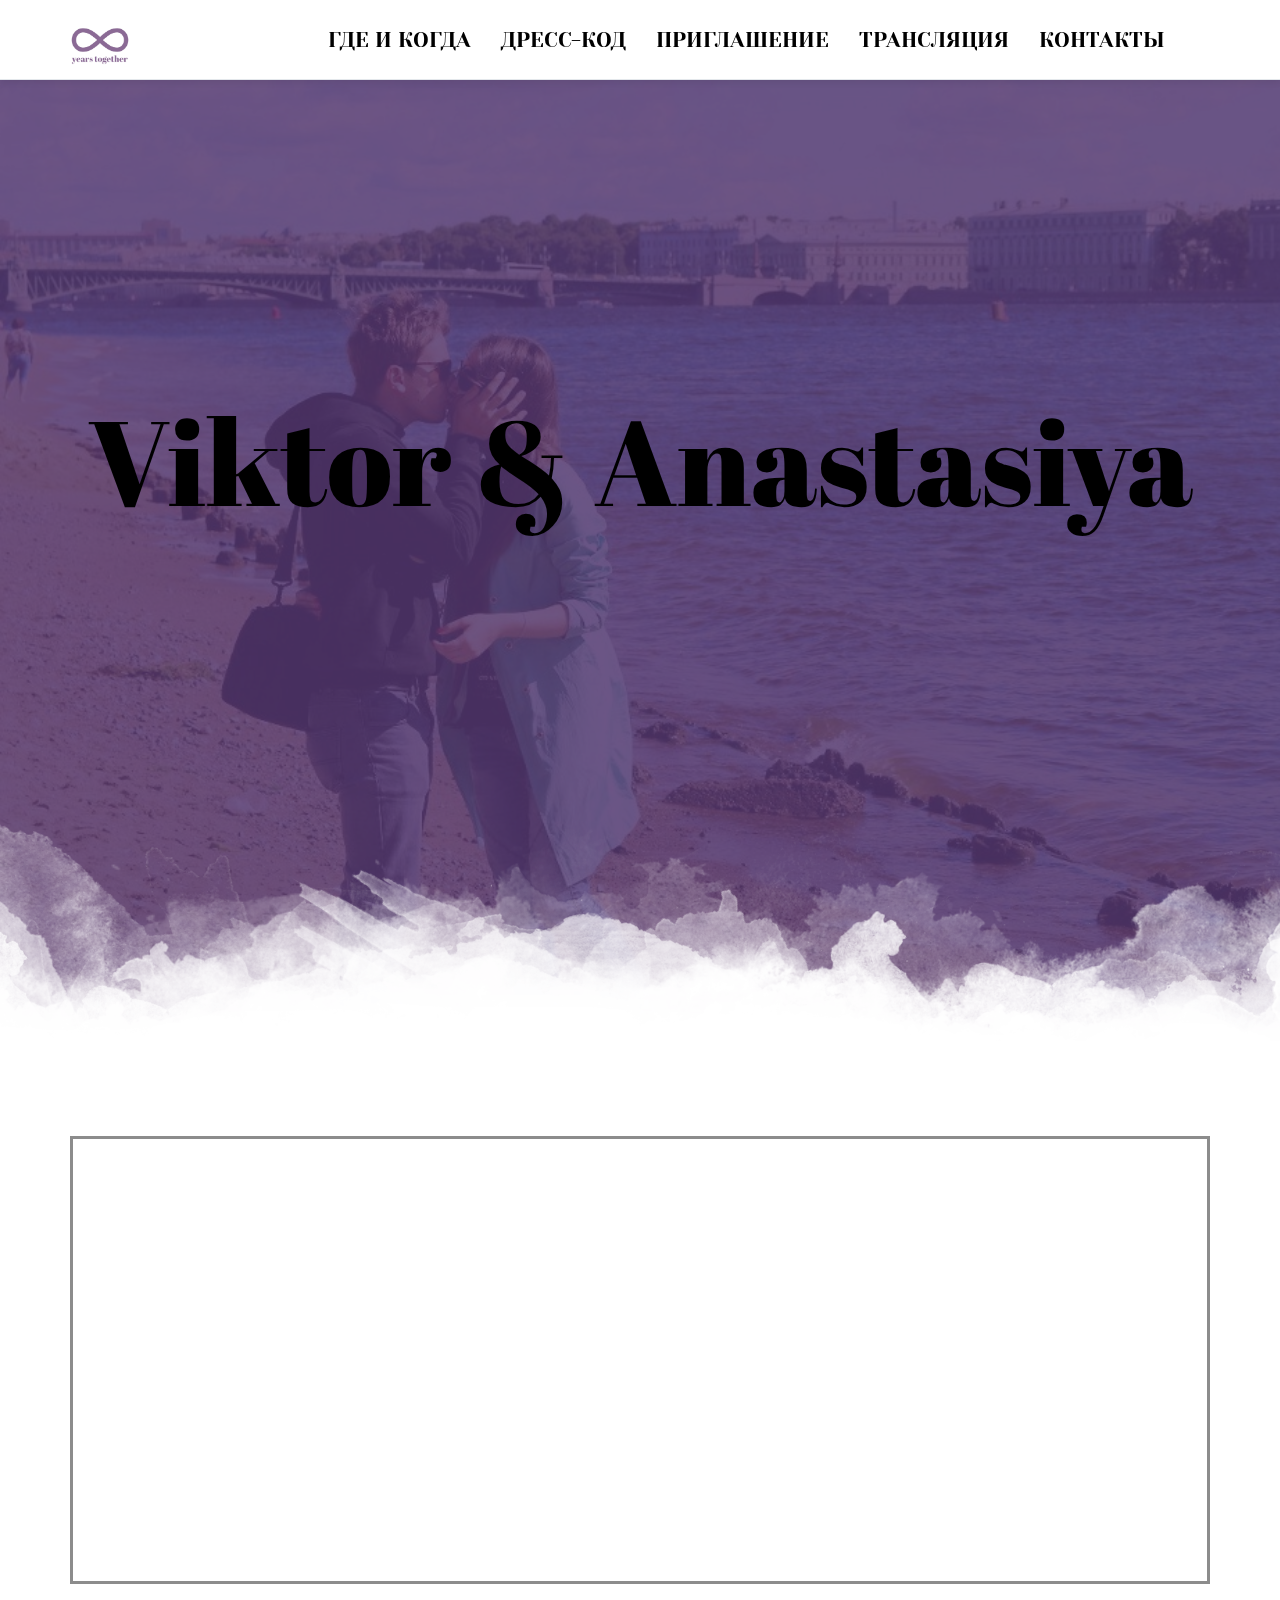
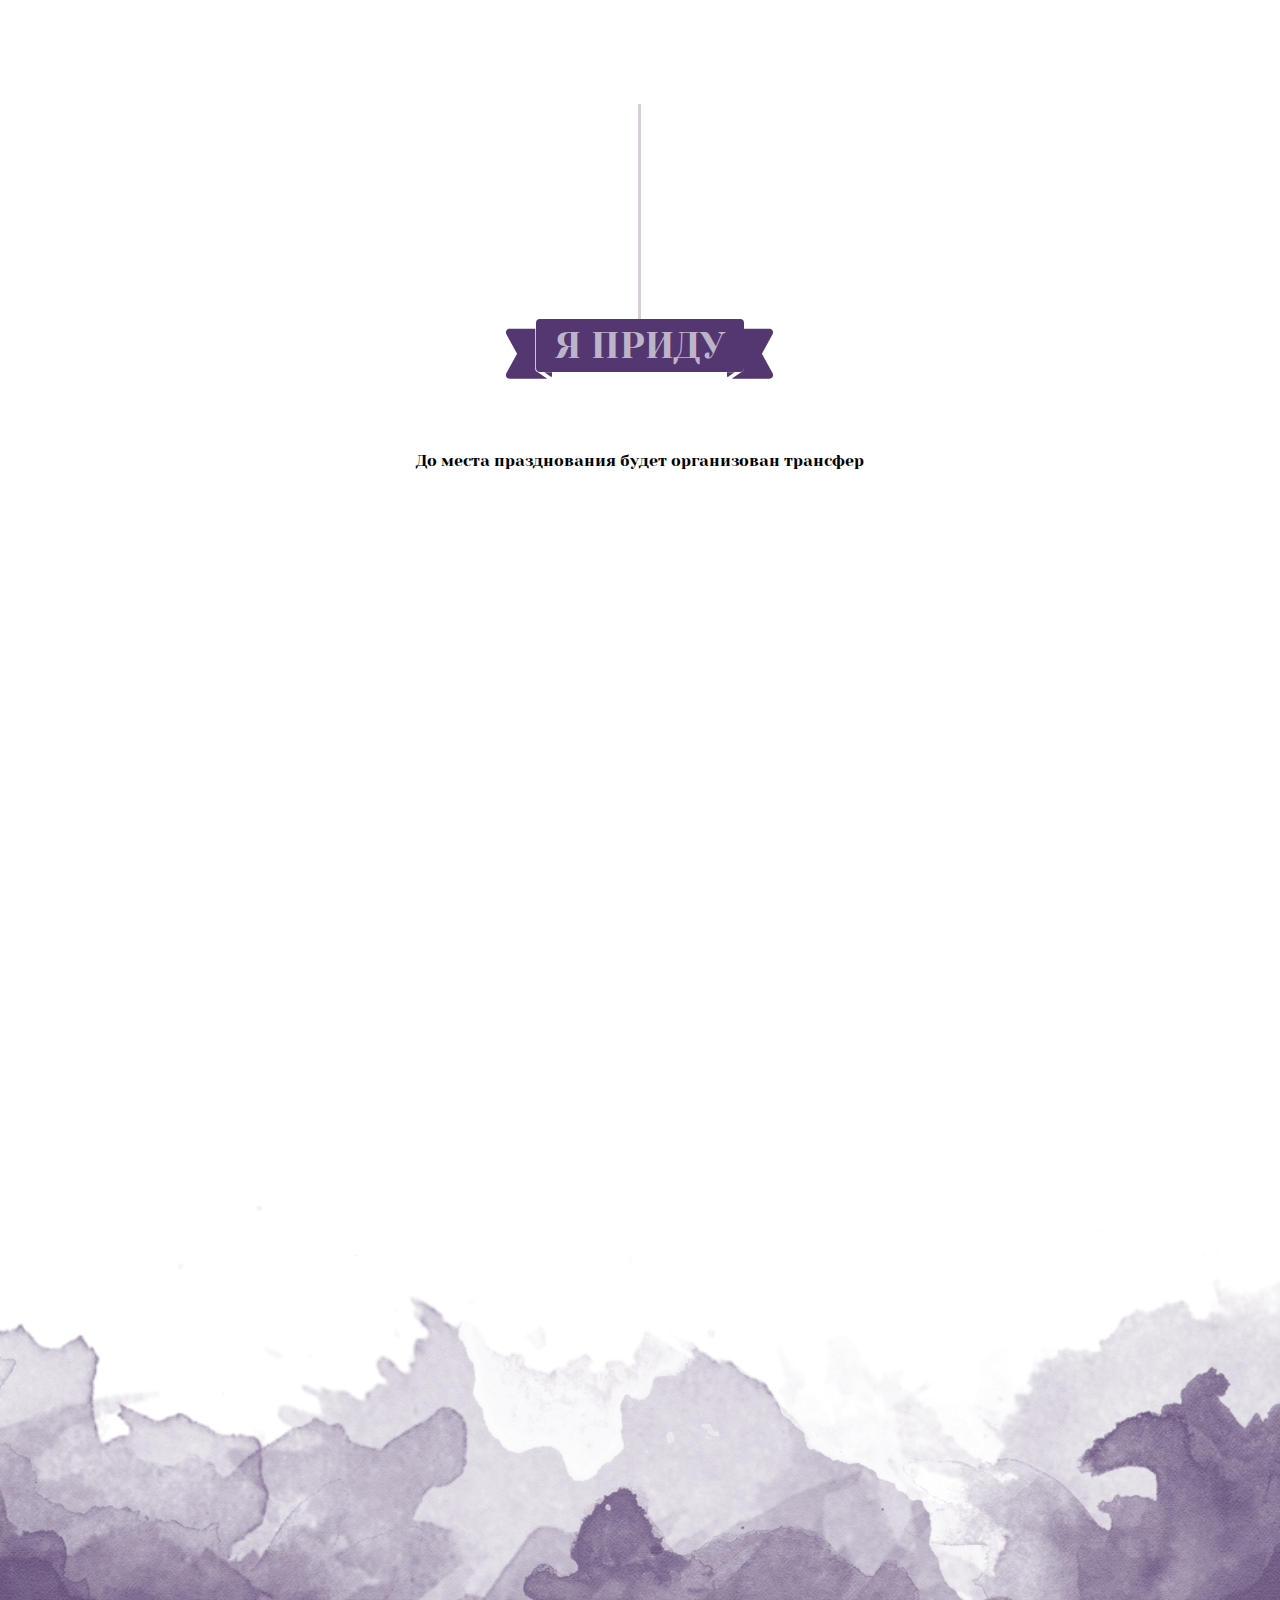
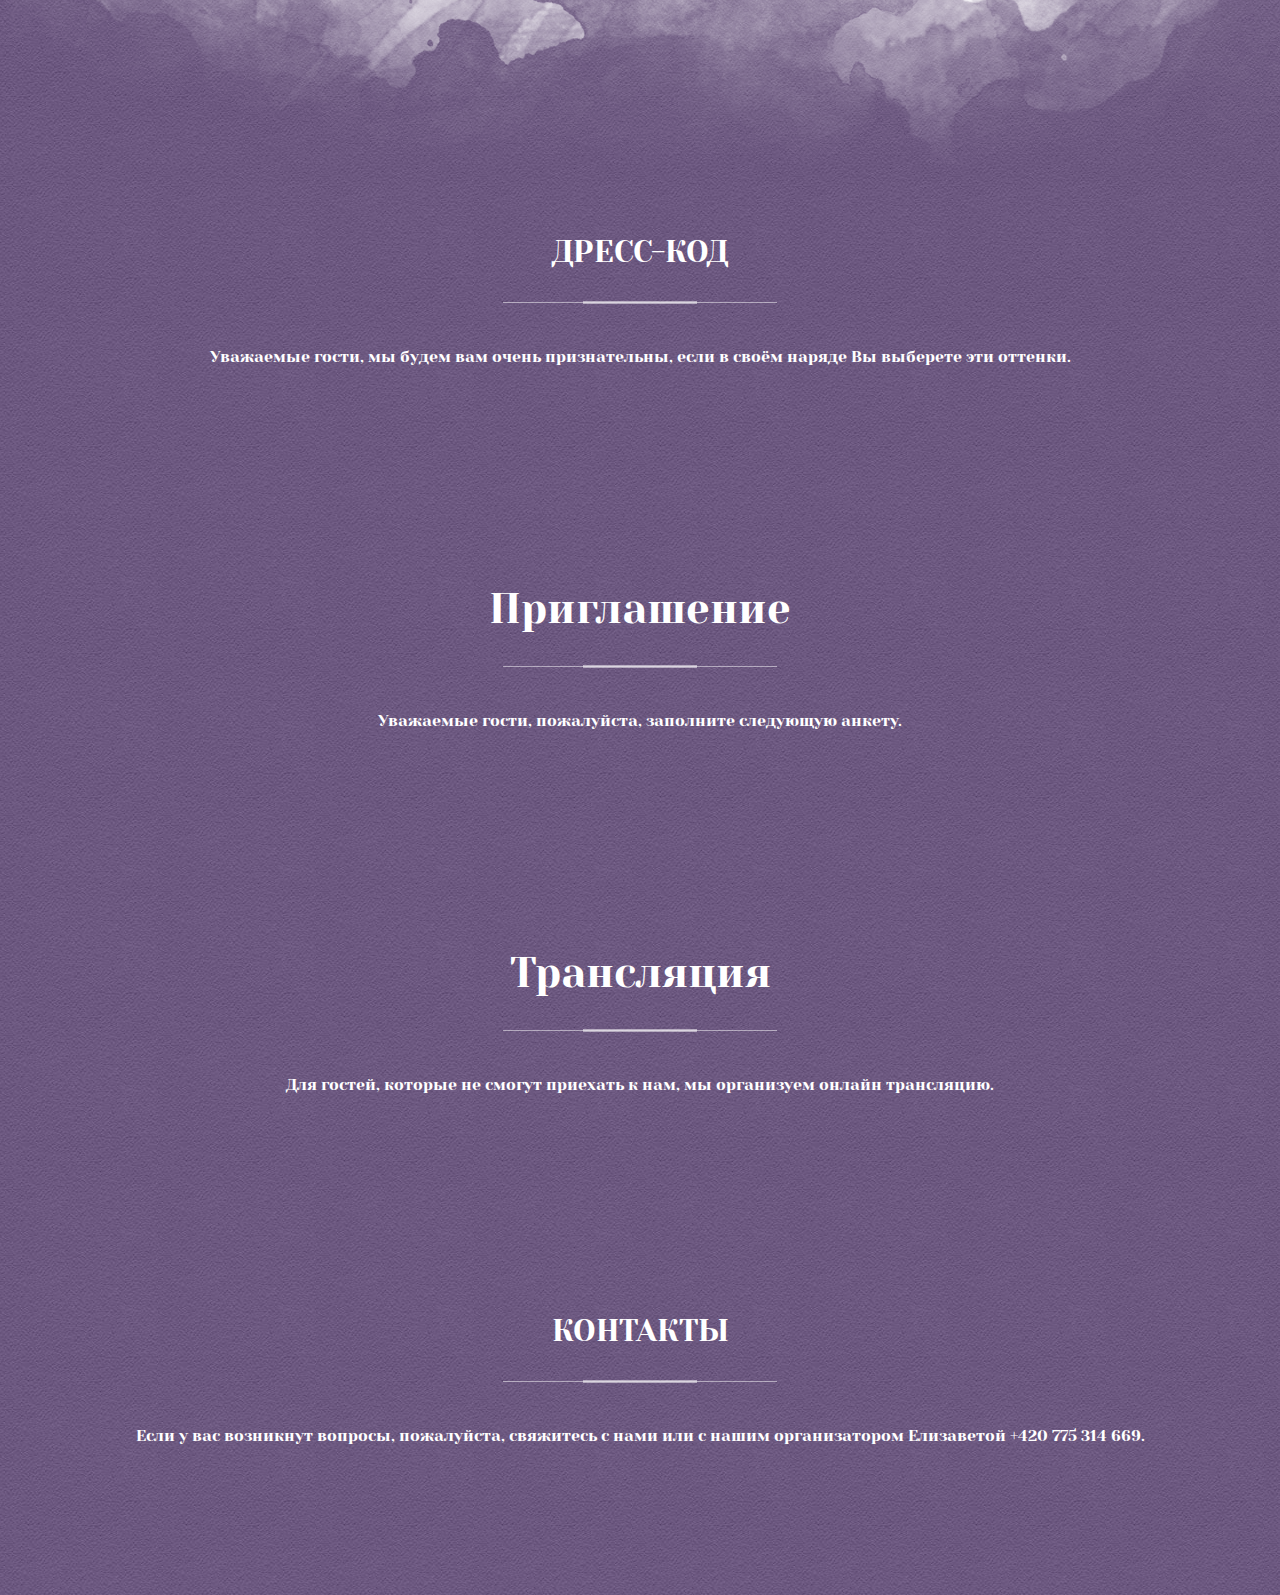
==== index.html @ f3c1d3ef "Initial commit" ====
<!DOCTYPE html>
<!--[if lt IE 7 ]><html class="ie ie6" lang="en"> <![endif]-->
<!--[if IE 7 ]><html class="ie ie7" lang="en"> <![endif]-->
<!--[if IE 8 ]><html class="ie ie8" lang="en"> <![endif]-->
<!--[if (gte IE 9)|!(IE)]><!--><html lang="en"> <!--<![endif]-->
<head>
	<meta charset="utf-8" />
	<meta http-equiv="X-UA-Compatible" content="IE=edge">
	
	<!-- Page Title -->
	<title>Lilac</title>
	
	<meta name="keywords" content="onepage, single page, band template, retina ready, responsive, modern html5 template, bootstrap, css3, music, band" />
	<meta name="description" content="Lilac - Responsive One-Page Wedding HTML5 Template" />
	<meta name="author" content="Wisely Themes" />
	
	<!-- Mobile Meta Tag -->
	<meta name="viewport" content="width=device-width, initial-scale=1, maximum-scale=1" />

	<!-- Fav and touch icons -->
	<link rel="shortcut icon" type="image/jpg" href="images/fav_touch_icons/favicon.jpg" />
	<link rel="apple-touch-icon" href="images/fav_touch_icons/apple-touch-icon.png" />
	<link rel="apple-touch-icon" sizes="72x72" href="images/fav_touch_icons/apple-touch-icon-72x72.png" />
	<link rel="apple-touch-icon" sizes="114x114" href="images/fav_touch_icons/apple-touch-icon-114x114.png" />
	
	<!-- IE6-8 support of HTML5 elements -->
	<!--[if lt IE 9]>
	  <script src="http://html5shim.googlecode.com/svn/trunk/html5.js"></script> 
	<![endif]-->
	
	<!-- Google Web Font -->
	<link href='http://fonts.googleapis.com/css?family=Dancing+Script:700%7COpen+Sans%7COpen+Sans+Condensed:300' rel='stylesheet' type='text/css'>
	<link href='https://fonts.googleapis.com/css?family=Abril+Fatface' rel='stylesheet' type='text/css'>
	<link href='https://fonts.googleapis.com/css?family=Yeseva+One' rel='stylesheet' type='text/css'>
	<link rel="preconnect" href="https://fonts.googleapis.com">
	<link rel="preconnect" href="https://fonts.gstatic.com" crossorigin>
	<link href="https://fonts.googleapis.com/css2?family=Yeseva+One&display=swap" rel="stylesheet">


	<!-- Bootstrap CSS -->
	<link href="css/bootstrap.min.css" rel="stylesheet" />
	
	<!-- Template CSS -->
	<link href="css/style.css" rel="stylesheet" />
	
	<!-- Modernizr -->
	<script src="js/modernizr-2.6.2.min.js"></script>
	
</head>
<body>
	<div id="preloader"><div class="heartbeat"></div></div> <!-- PRELOADER -->

	<!-- BEGIN WRAPPER -->
	<div id="wrapper">
	
		<!-- BEGIN HEADER -->
		<header id="header">
			<section class="nav-section">
				<div class="container">
					<div class="row">
						<div class="col-sm-12">
							<a href="#home" class="nav-logo"><img src="images/infinity.png" alt="" /></a>
							
							<!-- BEGIN MAIN MENU -->
							<nav class="navbar">
								<button id="nav-mobile-btn"><i class="fa fa-bars"></i></button>
								
								<ul class="nav navbar-nav">
									<li><a href="#location">Где и когда</a></li>
									<li><a href="#dresscode">Дресс-код</a></li>
									<li><a href="#invitation">Приглашение</a></li>
									<li><a href="#live">Трансляция</a></li>
									<li><a href="#contacts">Контакты</a></li>
								</ul>
							</nav>
							<!-- END MAIN MENU -->
							
						</div>
					</div>
				</div>
			</section>
		</header>
		<!-- END HEADER -->
		
		<!-- BEGIN HOME SECTION -->
		<section id="home" class="divider-bottom-1">
			<div class="container">
				<div class="row">
					<div class="col-sm-12">
						<div class="hero-title">Viktor & Anastasiya</div>
						<div class="hero-subtitle"></div>
						<div class="hero-subtitle curve2"> </div>
					</div>
				</div>
			</div>
		</section>
		<!-- END HOME SECTION -->
		
		<!-- BEGIN THE WEDDING SECTION -->
		<section id="location" >
			<div class="container">
				<div class="row center">
					<div class="invite">
						<div class="invite" data-animation-direction="from-left" data-animation-delay="100">
							<div class="invite_authors">
								Viktor
								&
								Anastasiya
							</div>

							<div class="invite_info">
								с удовольствием приглашаем Вас отметить нашу свадьбу
								<div class="date">
									08 . 08 . 2023
								</div>
							</div>
						</div>
					</div>
				</div>
			</div>
			<div class="container">
				<div class="row">
					<div class="col-sm-10 col-sm-offset-1">
						<div class="location-info timeline">
							<div class="event_left" data-animation-direction="from-right" data-animation-delay="100">
								<div class="event_panel">
<!--									<div class="info-right">-->
										<h4>Na Kmíně</h4>
										<p>Bedřicha Smetany 24, 277 42 Obříství</p>
<!--									</div>-->
								</div>
							</div>

							<div class="event_right" data-animation-direction="from-left" data-animation-delay="100">
								<div class="event_panel">
<!--									<div class="info-right">-->
										<h4>Old Ranch Country Club</h4>
										<p>29033 West Lake Drive, Agoura Hills, CA<br>33.776025, -118.065314</p>
<!--									</div>-->
								</div>
							</div>

							<div class="event_right" data-animation-direction="from-left" data-animation-delay="100">
								<div class="event_panel">
										<h4>Old Ranch Country Club</h4>
										<p>29033 West Lake Drive, Agoura Hills, CA<br>33.776025, -118.065314</p>
								</div>
							</div>
						</div>

						<div class="center">
							<a href="#invitation" class="btn ribbon btn-color scrollto">Я приду</a>
						</div>
					</div>
				</div>
			</div>
			<h5 class="section-text"> </h5>


			<h5 class="section-text">До места празднования будет организован трансфер </h5>

			<div id="map-container-google-1" class="z-depth-1-half map-container" style="height: 500px; text-align: center">
				<iframe src="https://www.google.com/maps/embed?pb=!1m18!1m12!1m3!1d2548.8293283241865!2d14.474796115884343!3d50.29511367945427!2m3!1f0!2f0!3f0!3m2!1i1024!2i768!4f13.1!3m3!1m2!1s0x470be78970a29c4d%3A0x2eb5b307b5fcbf17!2zTmEgS23DrW7EmyAocGVuemlvbiAvIHN2YXRieSAvIGZpcmVtbsOtIGFrY2Up!5e0!3m2!1sen!2scz!4v1668888012477!5m2!1sen!2scz"
						width="700" height="450" style="border:0;" allowfullscreen="" loading="lazy" referrerpolicy="no-referrer-when-downgrade"></iframe>
			</div>
			<h5 class="section-text"> </h5>
			<h5 class="section-text">  </h5>



		</section>
		<!-- END THE WEDDING SECTION -->
		<section id="loveline" class="no-padding-top divider-bottom-2 divider-pattern divider-bg-color">
		</section>


		<!-- BEGIN DRESS CODE SECTION -->
		<section id="dresscode" class="bg-color pattern">
			<div class="container">
				<div class="row">
					<div class="col-sm-12">
						<h2 class="section-title">Дресс-код</h2>
						<h5 class="section-text">Уважаемые гости, мы будем вам очень признательны, если в своём наряде Вы выберете эти оттенки.</h5>
					</div>
				</div>
			</div>
		</section>
		<!-- END DRESS CODE SECTION -->
		
		<!-- BEGIN CONTACTS SECTION -->
		<section id="invitation" class="bg-color pattern">
			<div class="container">
				<div class="row">
					<div class="col-sm-12">
						<h1 class="section-title">Приглашение</h1>
						<h5 class="section-text">Уважаемые гости, пожалуйста, заполните следующую анкету.</h5>
					</div>
				</div>
			</div>
		</section>
		<!-- END CONTACTS SECTION -->

		<!-- BEGIN CONTACTS SECTION -->
		<section id="live" class="bg-color pattern">
			<div class="container">
				<div class="row">
					<div class="col-sm-12">
						<h1 class="section-title">Трансляция</h1>
						<h5 class="section-text">Для гостей, которые не смогут приехать к нам, мы организуем онлайн трансляцию.</h5>
					</div>
				</div>
			</div>
		</section>
		<!-- END CONTACTS SECTION -->

		<section id="contacts" class="bg-color pattern">
			<div class="container">
				<div class="row">
					<div class="col-sm-12">
						<h2 class="section-title">Контакты</h2>
						<h5 class="section-text">Если у вас возникнут вопросы, пожалуйста, свяжитесь с нами или с нашим организатором Елизаветой +420 775 314 669.</h5>
					</div>
				</div>
			</div>
		</section>
		
	</div>
	<!-- END WRAPPER -->

	
	<!-- Libs -->
	<script src="js/jquery-1.11.3.min.js"></script>
	<!-- Google Maps: change YOUR_API_KEY with your Google API Key. -->
	<script src="https://maps.googleapis.com/maps/api/js?key=YOUR_API_KEY" type="text/javascript"></script>
	<script src="js/common.js" type="text/javascript"></script>
	<script src="twitter/jquery.tweet.min.js" type="text/javascript" charset="utf-8"></script>
	
	<!-- Map Markers list -->
	<script src="js/map.markers.js"></script>
	
	<!-- Template Scripts -->
	<script src="js/variables.js"></script>
	<script src="js/scripts.js"></script>
	
	<!-- Hero Background Image Slideshow Scripts -->
	<script src="js/slideshow/supersized.js" type="text/javascript"></script>
	<script src="js/slideshow/slideshow.js" type="text/javascript"></script>


	<!-- Google Analytics: change UA-XXXXX-X to be your site's ID. -->
	<script>
		var _gaq=[['_setAccount','UA-XXXXX-X'],['_trackPageview']];
		(function(d,t){var g=d.createElement(t),s=d.getElementsByTagName(t)[0];
		g.src='//www.google-analytics.com/ga.js';
		s.parentNode.insertBefore(g,s)}(document,'script'));
	</script>
</body>
</html>
---- css/style.css ----
/*
* Author: Wisely Themes
* Author URI: http://themeforest.net/user/wiselythemes
* Theme Name: Lilac
* Version: 1.0.0
*/


/* Table of Content
==================================================
	#Variables
	#Mixins
	#Imports
	#Typography
	#General
	#Header
	#Navigation
	#Home
	#Our Story
	#Timeline
	#The Weddding
	#Wedding Location
	#Bridesmaids & Groomsmen
	#Wedding Gifts
	#Gallery
	#Blog
	#RSVP
	#Footer
	#PrettyPhoto
	#Media Queries */
    
    

/* Imports
================================================== */
@import url('font-awesome.min.css');    /* import FontAwesome stylesheet */
@import url('lilac.css');               /* import FontAwesome stylesheet */
@import url('owl.transitions.css');     /* import Owl Carousel transitions */


/* #Typography
================================================== */
a:focus {
  outline: none;
}
h1,
h2,
h3,
h4,
h5,
h6 {
  margin: 0;
  color: #000000;
  text-rendering: optimizelegibility;
}
h1 {
  font-size: 42px;
  font-family: 'Yeseva One', cursive;
}
h2 {
  font-size: 28pt;
  font-weight: 300;
  text-transform: uppercase;
  font-family: 'Yeseva One', sans-serif;
}
h3 {
  font-size: 25pt;
  font-weight: 300;
  text-transform: uppercase;
  font-family: 'Yeseva One', sans-serif;
}
h4 {
  font-size: 22pt;
  font-weight: 300;
  text-transform: uppercase;
  font-family: 'Yeseva One', sans-serif;
}
h5 {
  font-size: 12pt;
}
/* #General
================================================== */
html {
  overflow: auto;
}
body {
  padding: 0;
  height: 100%;
  color: #000000;
  overflow: hidden;
  line-height: 20px;
  background-color: #ffffff;
  font-family: 'Yeseva One', sans-serif;
  font-size: 14px;
}
::selection {
  background: #ad9fb3;
  color: #fff;
}
::-moz-selection {
  background: #ad9fb3;
  color: #fff;
}
.color {
  color: #ad9fb3;
}
.bg-color {
  background-color: #ad9fb3;
  color: #fff;
}
.bg-color ::selection {
  background: #fff;
  color: #ad9fb3;
}
.bg-color ::-moz-selection {
  background: #fff;
  color: #ad9fb3;
}
.bg-color-overlay {
  position: relative;
}
.bg-color-overlay::before {
  content: "";
  width: 100%;
  height: 100%;
  position: absolute;
  left: 0;
  top: 0;
  background: #73627b;
  -webkit-opacity: 0.85;
  -moz-opacity: 0.85;
  opacity: 0.85;
}
.bg-color-overlay ::selection {
  background: #fff;
  color: #ad9fb3;
}
.bg-color-overlay ::-moz-selection {
  background: #fff;
  color: #ad9fb3;
}
.right {
  float: right;
}
.left {
  float: left;
}
a {
  color: #ad9fb3;
}
a:hover,
a:focus {
  color: #ad9fb3;
}
img {
  max-width: 100%;
}
input,
button,
select,
textarea {
  font-family: 'Yeseva One', sans-serif;
}
#preloader {
  position: fixed;
  background: #fff;
  top: 0;
  left: 0;
  width: 100%;
  height: 100%;
  z-index: 1002;
  text-align: center;
}
#preloader img {
  display: inline-block;
  margin-top: -90px;
  position: relative;
  top: 46%;
}
#preloader > div {
  text-align: center;
  display: block;
  position: absolute;
}
#preloader > div.heartbeat:not(:required):after,
#preloader > div.heartbeat:not(:required):before {
  background: #543770 !important;
}
@-webkit-keyframes heartbeat {
  0% {
    -webkit-transform: rotate(45deg) scale(1);
    -moz-transform: rotate(45deg) scale(1);
    -ms-transform: rotate(45deg) scale(1);
    -o-transform: rotate(45deg) scale(1);
    transform: rotate(45deg) scale(1);
    -webkit-opacity: 0.7;
    -moz-opacity: 0.7;
    opacity: 0.7;
  }
  14% {
    -webkit-transform: rotate(45deg) scale(1.3);
    -moz-transform: rotate(45deg) scale(1.3);
    -ms-transform: rotate(45deg) scale(1.3);
    -o-transform: rotate(45deg) scale(1.3);
    transform: rotate(45deg) scale(1.3);
    -webkit-opacity: 0.85;
    -moz-opacity: 0.85;
    opacity: 0.85;
  }
  28% {
    -webkit-transform: rotate(45deg) scale(1);
    -moz-transform: rotate(45deg) scale(1);
    -ms-transform: rotate(45deg) scale(1);
    -o-transform: rotate(45deg) scale(1);
    transform: rotate(45deg) scale(1);
    -webkit-opacity: 0.7;
    -moz-opacity: 0.7;
    opacity: 0.7;
  }
  42% {
    -webkit-transform: rotate(45deg) scale(1.3);
    -moz-transform: rotate(45deg) scale(1.3);
    -ms-transform: rotate(45deg) scale(1.3);
    -o-transform: rotate(45deg) scale(1.3);
    transform: rotate(45deg) scale(1.3);
    -webkit-opacity: 0.85;
    -moz-opacity: 0.85;
    opacity: 0.85;
  }
  70% {
    -webkit-transform: rotate(45deg) scale(1);
    -moz-transform: rotate(45deg) scale(1);
    -ms-transform: rotate(45deg) scale(1);
    -o-transform: rotate(45deg) scale(1);
    transform: rotate(45deg) scale(1);
    -webkit-opacity: 0.7;
    -moz-opacity: 0.7;
    opacity: 0.7;
  }
}
@-moz-keyframes heartbeat {
  0% {
    -webkit-transform: rotate(45deg) scale(1);
    -moz-transform: rotate(45deg) scale(1);
    -ms-transform: rotate(45deg) scale(1);
    -o-transform: rotate(45deg) scale(1);
    transform: rotate(45deg) scale(1);
    -webkit-opacity: 0.7;
    -moz-opacity: 0.7;
    opacity: 0.7;
  }
  14% {
    -webkit-transform: rotate(45deg) scale(1.3);
    -moz-transform: rotate(45deg) scale(1.3);
    -ms-transform: rotate(45deg) scale(1.3);
    -o-transform: rotate(45deg) scale(1.3);
    transform: rotate(45deg) scale(1.3);
    -webkit-opacity: 0.85;
    -moz-opacity: 0.85;
    opacity: 0.85;
  }
  28% {
    -webkit-transform: rotate(45deg) scale(1);
    -moz-transform: rotate(45deg) scale(1);
    -ms-transform: rotate(45deg) scale(1);
    -o-transform: rotate(45deg) scale(1);
    transform: rotate(45deg) scale(1);
    -webkit-opacity: 0.7;
    -moz-opacity: 0.7;
    opacity: 0.7;
  }
  42% {
    -webkit-transform: rotate(45deg) scale(1.3);
    -moz-transform: rotate(45deg) scale(1.3);
    -ms-transform: rotate(45deg) scale(1.3);
    -o-transform: rotate(45deg) scale(1.3);
    transform: rotate(45deg) scale(1.3);
    -webkit-opacity: 0.85;
    -moz-opacity: 0.85;
    opacity: 0.85;
  }
  70% {
    -webkit-transform: rotate(45deg) scale(1);
    -moz-transform: rotate(45deg) scale(1);
    -ms-transform: rotate(45deg) scale(1);
    -o-transform: rotate(45deg) scale(1);
    transform: rotate(45deg) scale(1);
    -webkit-opacity: 0.7;
    -moz-opacity: 0.7;
    opacity: 0.7;
  }
}
@-o-keyframes heartbeat {
  0% {
    -webkit-transform: rotate(45deg) scale(1);
    -moz-transform: rotate(45deg) scale(1);
    -ms-transform: rotate(45deg) scale(1);
    -o-transform: rotate(45deg) scale(1);
    transform: rotate(45deg) scale(1);
    -webkit-opacity: 0.7;
    -moz-opacity: 0.7;
    opacity: 0.7;
  }
  14% {
    -webkit-transform: rotate(45deg) scale(1.3);
    -moz-transform: rotate(45deg) scale(1.3);
    -ms-transform: rotate(45deg) scale(1.3);
    -o-transform: rotate(45deg) scale(1.3);
    transform: rotate(45deg) scale(1.3);
    -webkit-opacity: 0.85;
    -moz-opacity: 0.85;
    opacity: 0.85;
  }
  28% {
    -webkit-transform: rotate(45deg) scale(1);
    -moz-transform: rotate(45deg) scale(1);
    -ms-transform: rotate(45deg) scale(1);
    -o-transform: rotate(45deg) scale(1);
    transform: rotate(45deg) scale(1);
    -webkit-opacity: 0.7;
    -moz-opacity: 0.7;
    opacity: 0.7;
  }
  42% {
    -webkit-transform: rotate(45deg) scale(1.3);
    -moz-transform: rotate(45deg) scale(1.3);
    -ms-transform: rotate(45deg) scale(1.3);
    -o-transform: rotate(45deg) scale(1.3);
    transform: rotate(45deg) scale(1.3);
    -webkit-opacity: 0.85;
    -moz-opacity: 0.85;
    opacity: 0.85;
  }
  70% {
    -webkit-transform: rotate(45deg) scale(1);
    -moz-transform: rotate(45deg) scale(1);
    -ms-transform: rotate(45deg) scale(1);
    -o-transform: rotate(45deg) scale(1);
    transform: rotate(45deg) scale(1);
    -webkit-opacity: 0.7;
    -moz-opacity: 0.7;
    opacity: 0.7;
  }
}
@keyframes heartbeat {
  0% {
    -webkit-transform: rotate(45deg) scale(1);
    -moz-transform: rotate(45deg) scale(1);
    -ms-transform: rotate(45deg) scale(1);
    -o-transform: rotate(45deg) scale(1);
    transform: rotate(45deg) scale(1);
    -webkit-opacity: 0.7;
    -moz-opacity: 0.7;
    opacity: 0.7;
  }
  14% {
    -webkit-transform: rotate(45deg) scale(1.3);
    -moz-transform: rotate(45deg) scale(1.3);
    -ms-transform: rotate(45deg) scale(1.3);
    -o-transform: rotate(45deg) scale(1.3);
    transform: rotate(45deg) scale(1.3);
    -webkit-opacity: 0.85;
    -moz-opacity: 0.85;
    opacity: 0.85;
  }
  28% {
    -webkit-transform: rotate(45deg) scale(1);
    -moz-transform: rotate(45deg) scale(1);
    -ms-transform: rotate(45deg) scale(1);
    -o-transform: rotate(45deg) scale(1);
    transform: rotate(45deg) scale(1);
    -webkit-opacity: 0.7;
    -moz-opacity: 0.7;
    opacity: 0.7;
  }
  42% {
    -webkit-transform: rotate(45deg) scale(1.3);
    -moz-transform: rotate(45deg) scale(1.3);
    -ms-transform: rotate(45deg) scale(1.3);
    -o-transform: rotate(45deg) scale(1.3);
    transform: rotate(45deg) scale(1.3);
    -webkit-opacity: 0.85;
    -moz-opacity: 0.85;
    opacity: 0.85;
  }
  70% {
    -webkit-transform: rotate(45deg) scale(1);
    -moz-transform: rotate(45deg) scale(1);
    -ms-transform: rotate(45deg) scale(1);
    -o-transform: rotate(45deg) scale(1);
    transform: rotate(45deg) scale(1);
    -webkit-opacity: 0.7;
    -moz-opacity: 0.7;
    opacity: 0.7;
  }
}
.heartbeat {
  font-weight: 100;
  position: relative;
  top: 50%;
  left: 50%;
  margin: -18px auto 0 -18px;
  width: 36px;
  height: 36px;
  -webkit-opacity: 0.7;
  -moz-opacity: 0.7;
  opacity: 0.7;
}
.heartbeat:not(:required) {
  -webkit-animation: heartbeat 1300ms ease 0s infinite normal;
  -khtml-animation: heartbeat 1300ms ease 0s infinite normal;
  -moz-animation: heartbeat 1300ms ease 0s infinite normal;
  -ms-animation: heartbeat 1300ms ease 0s infinite normal;
  -o-animation: heartbeat 1300ms ease 0s infinite normal;
  animation: heartbeat 1300ms ease 0s infinite normal;
  display: inline-block;
  overflow: hidden;
  text-indent: -9999px;
  -webkit-transform: rotate(45deg) scale(1);
  -moz-transform: rotate(45deg) scale(1);
  -ms-transform: rotate(45deg) scale(1);
  -o-transform: rotate(45deg) scale(1);
  transform: rotate(45deg) scale(1);
  -moz-transform-origin: 50% 50%;
  -ms-transform-origin: 50% 50%;
  -webkit-transform-origin: 50% 50%;
  transform-origin: 50% 50%;
}
.heartbeat:not(:required):after,
.heartbeat:not(:required):before {
  position: absolute;
  content: "";
  background: #fff;
}
.heartbeat:not(:required):before {
  top: 12px;
  left: 0;
  width: 36px;
  height: 24px;
  -webkit-border-radius: 12px 0 0 12px;
  -moz-border-radius: 12px 0 0 12px;
  border-radius: 12px 0 0 12px;
}
.heartbeat:not(:required):after {
  top: 0;
  left: 12px;
  width: 24px;
  height: 12px;
  -webkit-border-radius: 12px 12px 0 0;
  -moz-border-radius: 12px 12px 0 0;
  border-radius: 12px 12px 0 0;
}
#wrapper {
  position: relative;
  overflow: hidden;
  left: 0;
  z-index: 99;
  height: 100%;
  background-color: #fff;
  -webkit-box-shadow: 2px 0px 5px 0px rgba(0, 0, 0, 0.3);
  -moz-box-shadow: 2px 0px 5px 0px rgba(0, 0, 0, 0.3);
  box-shadow: 2px 0px 5px 0px rgba(0, 0, 0, 0.3);
  -webkit-transition: -webkit-transform 0.5s;
  transition: transform 0.5s;
  -webkit-backface-visibility: hidden;
}
#wrapper::after {
  position: absolute;
  top: 0;
  right: 0;
  width: 0;
  height: 0;
  background: transparent;
  content: '';
  z-index: 1002;
  opacity: 0;
  -webkit-transition: opacity 0.5s, width 0.1s 0.5s, height 0.1s 0.5s;
  transition: opacity 0.5s, width 0.1s 0.5s, height 0.1s 0.5s;
}
#wrapper.open {
  -webkit-transform: translate3d(-300px, 0, 0);
  transform: translate3d(-300px, 0, 0);
}
#wrapper.open::after {
  width: 100%;
  height: 100%;
  opacity: 1;
  -webkit-transition: opacity 0.5s;
  transition: opacity 0.5s;
}
section {
  position: relative;
  padding: 70px 0;
  background-color: #ffffff;
  z-index: 0;
}
.section-title {
  float: none;
  text-align: center;
  margin: 0 auto 45px;
  position: relative;
  padding-bottom: 35px;
}
.section-text {
  float: none;
  text-align: center;
  margin: 0 auto 45px;
  position: relative;
  padding-bottom: 35px;
}
.section-title::before {
  content: "";
  width: 24%;
  height: 1px;
  background-color: #ad9fb3;
  position: absolute;
  bottom: 0;
  left: 38%;
  -webkit-opacity: 0.5;
  -moz-opacity: 0.5;
  opacity: 0.5;
}
.section-title::after {
  content: "";
  width: 10%;
  height: 3px;
  background-color: #ad9fb3;
  position: absolute;
  bottom: -1px;
  left: 45%;
  -webkit-opacity: 0.5;
  -moz-opacity: 0.5;
  opacity: 0.5;
}
h2.section-title {
  font-size: 23pt;
}
.section-desc {
  clear: both;
  margin-bottom: 40px !important;
  text-align: center;
}
.bg-color,
.bg-color-overlay {
  color: #fff;
}
.bg-color .section-title,
.bg-color-overlay .section-title {
  color: #fff;
}
.bg-color .section-title::before,
.bg-color-overlay .section-title::before,
.bg-color .section-title::after,
.bg-color-overlay .section-title::after {
  background-color: #fff;
}
.bg-color h1,
.bg-color-overlay h1,
.bg-color h2,
.bg-color-overlay h2,
.bg-color h3,
.bg-color-overlay h3,
.bg-color h4,
.bg-color-overlay h4,
.bg-color h5,
.bg-color-overlay h5 {
  color: #fff;
}
.center {
  float: none;
  text-align: center;
  margin: 0 auto;
}
.btn {
  padding: 6px 13px;
  font-size: 20pt;
  border: 3px solid transparent;
  color: #000000;
  font-family: 'Yeseva One', sans-serif;
  text-transform: uppercase;
  -webkit-border-radius: 4px;
  -moz-border-radius: 4px;
  border-radius: 4px;
  -webkit-transition: all 0.3s;
  -moz-transition: all 0.3s;
  -o-transition: all 0.3s;
  transition: all 0.3s;
}
.btn i {
  margin-right: 10px;
}
.btn:focus {
  outline: none;
}
.btn:hover,
.btn:focus {
  color: #000;
  text-decoration: none;
}
.btn:active,
.btn.active {
  background-image: none;
  outline: none !important;
  box-shadow: none;
}
.btn-small {
  font-size: 12pt;
  padding: 7px 15px;
  border-width: 2px;
}
.btn-default,
.btn-default:focus,
.btn-default.focus {
  color: rgba(173, 159, 179, 0.65);
  background-color: transparent;
  border-color: rgba(173, 159, 179, 0.65);
}
.btn-default:hover,
.btn-default:active,
.btn-default.active,
.open > .dropdown-toggle.btn-default {
  color: #ad9fb3;
  background-color: transparent;
  border-color: #ad9fb3;
}
.btn-default.disabled,
.btn-default[disabled],
fieldset[disabled] .btn-default,
.btn-default.disabled:hover,
.btn-default[disabled]:hover,
fieldset[disabled] .btn-default:hover,
.btn-default.disabled:focus,
.btn-default[disabled]:focus,
fieldset[disabled] .btn-default:focus,
.btn-default.disabled.focus,
.btn-default[disabled].focus,
fieldset[disabled] .btn-default.focus,
.btn-default.disabled:active,
.btn-default[disabled]:active,
fieldset[disabled] .btn-default:active,
.btn-default.disabled.active,
.btn-default[disabled].active,
fieldset[disabled] .btn-default.active {
  background-color: #ffffff;
  border-color: #cccccc;
}
.btn-default2,
.btn-default2:focus,
.btn-default2.focus {
  color: rgba(255, 255, 255, 0.65);
  background-color: transparent;
  border-color: rgba(255, 255, 255, 0.65);
}
.btn-default2:hover,
.btn-default2:active,
.btn-default2.active,
.open > .dropdown-toggle.btn-default2 {
  color: #fff;
  background-color: rgba(255, 255, 255, 0.2);
  border-color: #fff;
}
.btn-default2.disabled,
.btn-default2[disabled],
fieldset[disabled] .btn-default2,
.btn-default2.disabled:hover,
.btn-default2[disabled]:hover,
fieldset[disabled] .btn-default2:hover,
.btn-default2.disabled:focus,
.btn-default2[disabled]:focus,
fieldset[disabled] .btn-default2:focus,
.btn-default2.disabled.focus,
.btn-default2[disabled].focus,
fieldset[disabled] .btn-default2.focus,
.btn-default2.disabled:active,
.btn-default2[disabled]:active,
fieldset[disabled] .btn-default2:active,
.btn-default2.disabled.active,
.btn-default2[disabled].active,
fieldset[disabled] .btn-default2.active {
  background-color: #ffffff;
  border-color: #cccccc;
}
.btn-color,
.btn-color:focus,
.btn-color.focus {
  color: rgba(255, 255, 255, 0.65);
  background-color: #ad9fb3;
  border-color: rgba(255, 255, 255, 0.65);
}
.btn-color:hover,
.btn-color:active,
.btn-color.active,
.open > .dropdown-toggle.btn-color {
  color: #fff;
  background-color: #ad9fb3;
  border-color: #fff;
}
.btn-color:active,
.btn-color.active,
.open > .dropdown-toggle.btn-color {
  background-image: none;
}
.btn-color.disabled,
.btn-color[disabled],
fieldset[disabled] .btn-color,
.btn-color.disabled:hover,
.btn-color[disabled]:hover,
fieldset[disabled] .btn-color:hover,
.btn-color.disabled:focus,
.btn-color[disabled]:focus,
fieldset[disabled] .btn-color:focus,
.btn-color.disabled.focus,
.btn-color[disabled].focus,
fieldset[disabled] .btn-color.focus,
.btn-color.disabled:active,
.btn-color[disabled]:active,
fieldset[disabled] .btn-color:active,
.btn-color.disabled.active,
.btn-color[disabled].active,
fieldset[disabled] .btn-color.active {
  background-color: #ad9fb3;
  border-color: #cccccc;
}
.btn-danger,
.btn-danger:hover,
.btn-danger:focus,
.btn-danger:active,
.btn-danger.active,
.btn-danger.disabled,
.btn-danger[disabled] {
  color: #fff !important;
  background-color: #da4f49 !important;
  border-color: inherit !important;
}
.btn-success,
.btn-success:hover,
.btn-success:focus,
.btn-success:active,
.btn-success.active,
.btn-success.disabled,
.btn-success[disabled] {
  color: #fff !important;
  background-color: #5bb75b !important;
  border-color: inherit !important;
}
.btn.ribbon {
  padding: 5px 16px;
  margin: 0 34px;
  position: relative;
  color: rgba(84, 55, 112, 0.65);
  text-align: center;
  background: #fff;
  display: inline-block;
  font-size: 28pt;
  line-height: 28pt;
  border-color: #543770;
}
.btn.ribbon::before,
.btn.ribbon::after {
  content: "";
  display: block;
  position: absolute;
  bottom: -12px;
  z-index: -1;
  font-family: "lilac" !important;
  font-style: normal !important;
  font-weight: normal !important;
  font-variant: normal !important;
  text-transform: none !important;
  speak: none;
  line-height: 1;
  -webkit-font-smoothing: antialiased;
  -moz-osx-font-smoothing: grayscale;
  font-size: 44pt;
  color: #543770;
}
.btn.ribbon::before {
  content: "e";
  left: -39px;
}
.btn.ribbon::after {
  content: "f";
  right: -39px;
}
.btn.ribbon i,
.btn.ribbon .icon,
.btn.ribbon .fa {
  display: inline-block;
  position: relative;
  top: 5px;
  margin: 0 5px;
}
.btn.ribbon .fa {
  font-size: 18pt;
  top: -5px;
}
.btn.ribbon .icon {
  margin-top: -4px;
}
.btn.ribbon:hover {
  color: #543770;
}
.btn.ribbon.btn-color {
  background: #543770;
  border-color: #543770;
  color: rgba(255, 255, 255, 0.65);
}
.btn.ribbon.btn-color::before,
.btn.ribbon.btn-color::after {
  color: #543770;
}
.btn.ribbon.btn-color::before {
  content: "g";
}
.btn.ribbon.btn-color::after {
  content: "h";
}
.btn.ribbon.btn-color:hover {
  color: #543770;
}
.bg-color .btn.ribbon.btn-color,
.bg-color-overlay .btn.ribbon.btn-color {
  background: #543770;
  border-color: #fff;
  color: rgba(255, 255, 255, 0.65);
}
.bg-color .btn.ribbon.btn-color::before,
.bg-color-overlay .btn.ribbon.btn-color::before,
.bg-color .btn.ribbon.btn-color::after,
.bg-color-overlay .btn.ribbon.btn-color::after {
  color: #fff;
}
.bg-color .btn.ribbon.btn-color::before,
.bg-color-overlay .btn.ribbon.btn-color::before {
  content: "e";
  left: -38px;
}
.bg-color .btn.ribbon.btn-color::after,
.bg-color-overlay .btn.ribbon.btn-color::after {
  content: "f";
  right: -38px;
}
.bg-color .btn.ribbon.btn-color:hover,
.bg-color-overlay .btn.ribbon.btn-color:hover {
  color: #fff;
}
.btn.ribbon.disabled,
.btn.ribbon[disabled],
fieldset[disabled] .btn.ribbon,
.btn.ribbon.disabled:hover,
.btn.ribbon[disabled]:hover,
fieldset[disabled] .btn.ribbon:hover,
.btn.ribbon.disabled:focus,
.btn.ribbon[disabled]:focus,
fieldset[disabled] .btn.ribbon:focus,
.btn.ribbon.disabled.focus,
.btn.ribbon[disabled].focus,
fieldset[disabled] .btn.ribbon.focus,
.btn.ribbon.disabled:active,
.btn.ribbon[disabled]:active,
fieldset[disabled] .btn.ribbon:active,
.btn.ribbon.disabled.active,
.btn.ribbon[disabled].active,
fieldset[disabled] .btn.ribbon.active {
  -webkit-opacity: 1;
  -moz-opacity: 1;
  opacity: 1;
}
.animate-fade {
  -webkit-opacity: 0;
  -moz-opacity: 0;
  opacity: 0;
}
.animate-from-top {
  -webkit-transform: translateY(-40px);
  -moz-transform: translateY(-40px);
  -ms-transform: translateY(-40px);
  -o-transform: translateY(-40px);
  transform: translateY(-40px);
  -webkit-opacity: 0;
  -moz-opacity: 0;
  opacity: 0;
}
.animate-from-bottom {
  -webkit-transform: translateY(40px);
  -moz-transform: translateY(40px);
  -ms-transform: translateY(40px);
  -o-transform: translateY(40px);
  transform: translateY(40px);
  -webkit-opacity: 0;
  -moz-opacity: 0;
  opacity: 0;
}
.animate-from-left {
  -webkit-transform: translateX(-40px);
  -moz-transform: translateX(-40px);
  -ms-transform: translateX(-40px);
  -o-transform: translateX(-40px);
  transform: translateX(-40px);
  -webkit-opacity: 0;
  -moz-opacity: 0;
  opacity: 0;
}
.animate-from-right {
  -webkit-transform: translateX(40px);
  -moz-transform: translateX(40px);
  -ms-transform: translateX(40px);
  -o-transform: translateX(40px);
  transform: translateX(40px);
  -webkit-opacity: 0;
  -moz-opacity: 0;
  opacity: 0;
}
.animation-fade {
  -webkit-opacity: 1;
  -moz-opacity: 1;
  opacity: 1;
  -webkit-transition-duration: 1.5s;
  -moz-transition-duration: 1.5s;
  -o-transition-duration: 1.5s;
  transition-duration: 1.5s;
}
.animation-from-bottom,
.animation-from-top {
  -webkit-transition-timing-function: cubic-bezier(0.2, 0.75, 0.25, 0.9);
  -moz-transition-timing-function: cubic-bezier(0.2, 0.75, 0.25, 0.9);
  -o-transition-timing-function: cubic-bezier(0.2, 0.75, 0.25, 0.9);
  transition-timing-function: cubic-bezier(0.2, 0.75, 0.25, 0.9);
  -webkit-transform: translateY(0px);
  -moz-transform: translateY(0px);
  -ms-transform: translateY(0px);
  -o-transform: translateY(0px);
  transform: translateY(0px);
  -webkit-opacity: 1;
  -moz-opacity: 1;
  opacity: 1;
  -webkit-transition-duration: 1.5s;
  -moz-transition-duration: 1.5s;
  -o-transition-duration: 1.5s;
  transition-duration: 1.5s;
}
.animation-from-left,
.animation-from-right {
  -webkit-transition-timing-function: cubic-bezier(0.2, 0.75, 0.25, 0.9);
  -moz-transition-timing-function: cubic-bezier(0.2, 0.75, 0.25, 0.9);
  -o-transition-timing-function: cubic-bezier(0.2, 0.75, 0.25, 0.9);
  transition-timing-function: cubic-bezier(0.2, 0.75, 0.25, 0.9);
  -webkit-transform: translateX(0px);
  -moz-transform: translateX(0px);
  -ms-transform: translateX(0px);
  -o-transform: translateX(0px);
  transform: translateX(0px);
  -webkit-opacity: 1;
  -moz-opacity: 1;
  opacity: 1;
  -webkit-transition-duration: 1.5s;
  -moz-transition-duration: 1.5s;
  -o-transition-duration: 1.5s;
  transition-duration: 1.5s;
}
.parallax {
  position: relative;
  overflow: hidden;
  background-position: center center;
}
.owl-carousel .owl-wrapper:after {
  content: ".";
  display: block;
  clear: both;
  visibility: hidden;
  line-height: 0;
  height: 0;
}
.owl-carousel {
  display: none;
  /* display none until init */
  position: relative;
  width: 100%;
  margin-top: 20px;
  margin-bottom: 20px;
  -ms-touch-action: pan-y;
}
.owl-carousel .owl-wrapper {
  display: none;
  position: relative;
  -webkit-transform: translate3d(0px, 0px, 0px);
}
.owl-carousel .owl-wrapper-outer {
  overflow: hidden;
  position: relative;
  width: 100%;
}
.owl-carousel .owl-wrapper-outer.autoHeight {
  -webkit-transition: height 500ms ease-in-out;
  -moz-transition: height 500ms ease-in-out;
  -ms-transition: height 500ms ease-in-out;
  -o-transition: height 500ms ease-in-out;
  transition: height 500ms ease-in-out;
}
.owl-carousel .owl-item {
  float: left;
}
.owl-controls .owl-page,
.owl-controls .owl-buttons div {
  cursor: pointer;
}
.owl-controls {
  margin-top: 10px;
  text-align: center;
  -webkit-user-select: none;
  -khtml-user-select: none;
  -moz-user-select: none;
  -ms-user-select: none;
  /*user-select: none;*/
  -webkit-tap-highlight-color: rgba(0, 0, 0, 0);
}
/* mouse grab icon */
.grabbing {
  cursor: url(grabbing.png) 8 8, move;
}
/* fix */
.owl-carousel .owl-wrapper,
.owl-carousel .owl-item {
  -webkit-backface-visibility: hidden;
  -moz-backface-visibility: hidden;
  -ms-backface-visibility: hidden;
  -webkit-transform: translate3d(0, 0, 0);
  -moz-transform: translate3d(0, 0, 0);
  -ms-transform: translate3d(0, 0, 0);
}
/* Styling Next and Prev buttons */
.owl-controls .owl-buttons {
  position: absolute;
  top: 50%;
  right: -5px;
  margin-top: -32px;
  background: #fff;
  width: 33px;
  height: 63px;
  -webkit-border-radius: 4px;
  -moz-border-radius: 4px;
  border-radius: 4px;
  border: 3px solid #ad9fb3;
}
.owl-controls .owl-buttons div {
  color: #ad9fb3;
  zoom: 1;
  font-size: 12px;
  padding: 8px 12px 8px 9px;
  font-family: FontAwesome;
  font-style: normal;
  font-weight: normal;
  line-height: 1;
  -webkit-font-smoothing: antialiased;
  -moz-osx-font-smoothing: grayscale;
  -webkit-transition-duration: 0.3s;
  -moz-transition-duration: 0.3s;
  -o-transition-duration: 0.3s;
  transition-duration: 0.3s;
}
.owl-controls .owl-buttons div.owl-prev {
  border-bottom: 1px solid rgba(0, 0, 0, 0.15);
}
.owl-controls .owl-buttons div.owl-prev:before {
  content: "\f053";
}
.owl-controls .owl-buttons div.owl-next:before {
  content: "\f054";
}
.owl-controls .owl-buttons div.owl-prev:hover,
.owl-controls .owl-buttons div.owl-next:hover {
  background-color: #ad9fb3;
  color: #fff;
}
/* Clickable class fix problem with hover on touch devices */
/* Use it for non-touch hover action */
.owl-controls.clickable .owl-buttons div:hover {
  -webkit-opacity: 1;
  -moz-opacity: 1;
  opacity: 1;
  text-decoration: none;
}
/* Styling Pagination*/
.owl-controls .owl-page {
  display: inline-block;
  zoom: 1;
  /* *display: inline;*/
}
.owl-controls .owl-page span {
  display: block;
  width: 17px;
  height: 17px;
  margin: 5px 6px;
  background: rgba(255, 255, 255, 0.7);
  border: 2px solid #ad9fb3;
  -webkit-border-radius: 50%;
  -moz-border-radius: 50%;
  border-radius: 50%;
  -webkit-transition: all 0.2s;
  -moz-transition: all 0.2s;
  -ms-transition: all 0.2s;
  -o-transition: all 0.2s;
  transition: all 0.2s;
}
.owl-controls .owl-page.active span,
.owl-controls.clickable .owl-page:hover span {
  background: rgba(173, 159, 179, 0.7);
}
.bg-color .owl-controls .owl-page span,
.bg-color-overlay .owl-controls .owl-page span {
  background: rgba(173, 159, 179, 0.2);
  border: 2px solid rgba(255, 255, 255, 0.5);
}
.bg-color .owl-controls .owl-page.active span,
.bg-color-overlay .owl-controls .owl-page.active span,
.bg-color .owl-controls.clickable .owl-page:hover span,
.bg-color-overlay .owl-controls.clickable .owl-page:hover span {
  background: rgba(173, 159, 179, 0.7);
  border: 2px solid rgba(255, 255, 255, 0.8);
}
/* If PaginationNumbers is true */
.owl-controls .owl-page span.owl-numbers {
  height: auto;
  width: auto;
  color: #FFF;
  padding: 2px 10px;
  font-size: 12px;
  -webkit-border-radius: 30px;
  -moz-border-radius: 30px;
  border-radius: 30px;
}
/* preloading images */
.owl-item.loading {
  min-height: 150px;
  background: url(AjaxLoader.gif) no-repeat center center;
}
.no-padding-top {
  padding-top: 0;
}
.no-padding-bottom {
  padding-bottom: 0;
}
.pattern {
  background-color: #543770;
  background-image: url('../images/pattern.png');
}
.divider-bottom-1 {
  padding-bottom: 290px !important;
}
.divider-bottom-1::after {
  content: "";
  width: 100%;
  height: 241px;
  position: absolute;
  left: 0;
  bottom: 0;
  background-repeat: repeat-x;
  background-position: top center;
  background-image: url('../images/divider_1.png');
  z-index: 0;
}
.divider-bottom-2 {
  padding-bottom: 485px;
}
.divider-bottom-2::after {
  content: "";
  width: 100%;
  height: 782px;
  position: absolute;
  left: 0;
  bottom: 0;
  background-repeat: repeat-x;
  background-position: top center;
  background-image: url('../images/divider_2.png');
  z-index: -1;
}
.divider-bottom-2.divider-bg-color::after {
  background-color: #543770;
}
.divider-bottom-2.divider-pattern::before {
  content: "";
  width: 100%;
  height: 782px;
  position: absolute;
  left: 0;
  bottom: 0;
  background-repeat: repeat;
  background-position: top center;
  background-image: url('../images/pattern.png');
  z-index: -1;
}
.divider-bottom-2.divider-pattern.divider-bg-color::after {
  background-color: transparent;
}
.divider-bottom-2.divider-pattern.divider-bg-color::before {
  background-color: #543770;
}
.divider-bottom-3::after {
  content: "";
  width: 100%;
  height: 10px;
  position: absolute;
  left: 0;
  bottom: 0;
  background-repeat: repeat-x;
  background-position: top center;
  background-image: url('../images/divider_3.png');
  z-index: 1;
}
.divider-top-1::before {
  content: "";
  width: 100%;
  height: 10px;
  position: absolute;
  left: 0;
  top: 0;
  background-repeat: repeat-x;
  background-position: top center;
  background-image: url('../images/divider_4.png');
}
.divider-top-1.bg-color-overlay::before {
  height: 100% !important;
}
.divider-top-2 {
  padding-top: 240px !important;
}
.divider-top-2::before {
  content: "";
  width: 100%;
  height: 241px;
  position: absolute;
  left: 0;
  top: 0;
  background-repeat: repeat-x;
  background-position: top center;
  background-image: url('../images/divider_5.png');
  z-index: 0;
}
/* #Header
================================================== */
#header {
  position: absolute;
  left: 0;
  top: 0;
  width: 100%;
  z-index: 1000;
}
.nav-section {
  padding: 0;
  height: 80px;
  background: none repeat scroll 0 0 #ffffff;
  text-align: center;
  border-bottom: 1px solid #e3e7eb;
  -webkit-box-shadow: 0 1px 8px rgba(0, 0, 0, 0.1);
  -moz-box-shadow: 0 1px 8px rgba(0, 0, 0, 0.1);
  box-shadow: 0 1px 8px rgba(0, 0, 0, 0.1);
}
.nav-section .nav-logo {
  float: left;
  margin-top: 10px;
}
.nav-section .nav-logo img {
  height: 60px;
}
/* #Navigation
================================================== */
.navbar {
  float: right;
  margin: 0px 30px 0 0;
  min-height: 0;
  border: none;
}
.navbar-nav > li > a {
  padding: 0 15px;
  display: block;
  color: #000000;
  line-height: 80px;
  text-transform: uppercase;
  font-family: 'Yeseva One', sans-serif;
  font-size: 16pt;
  -webkit-transition: all 0.3s;
  -moz-transition: all 0.3s;
  -ms-transition: all 0.3s;
  -o-transition: all 0.3s;
  transition: all 0.3s;
}
.nav .open > a,
.nav .open > a:hover,
.nav .open > a:focus,
.nav > li > a:hover,
.nav > li > a:focus,
.navbar-nav > li > a.active {
  background-color: transparent;
  color: #ad9fb3;
}
.navbar-nav > li.dropdown > a .caret {
  border-right: 3px solid rgba(0, 0, 0, 0);
  border-top: 3px solid;
  margin-left: 10px;
}
.navbar-nav .dropdown-menu {
  background-color: rgba(255, 255, 255, 0.94);
  text-align: center;
  padding: 0;
  border: none;
  display: none;
  font-size: 14pt;
  box-shadow: 0 3px 6px rgba(0, 0, 0, 0.176);
  left: 50%;
  margin-left: -80px;
  -webkit-border-radius: 0px;
  -moz-border-radius: 0px;
  border-radius: 0px;
  -webkit-transform: translateZ(0);
  -moz-transform: translateZ(0);
  -o-transform: translateZ(0);
  transform: translateZ(0);
}
.navbar-nav .open > .dropdown-menu,
.navbar-nav .dropdown-menu:hover {
  display: block;
}
.navbar-nav .dropdown-menu > li > a {
  display: block;
  line-height: 1;
  padding: 12px;
  color: #000000;
  font-family: 'Yeseva One', sans-serif;
  position: relative;
  -webkit-transition: all 0.2s;
  -moz-transition: all 0.2s;
  -ms-transition: all 0.2s;
  -o-transition: all 0.2s;
  transition: all 0.2s;
}
.navbar-nav .dropdown-menu > li > a::before {
  position: absolute;
  content: "";
  height: 1px;
  width: 86%;
  left: 7%;
  bottom: 0;
  background-color: #e2e7ec;
}
.navbar-nav .dropdown-menu > li > a:hover,
.navbar-nav .dropdown-menu > li > a:focus,
.navbar-nav .dropdown-menu > li > a.active {
  background-color: #fff;
  color: #ad9fb3;
}
.navbar-nav .dropdown-submenu {
  position: relative;
}
.navbar-nav .dropdown-submenu > .dropdown-menu {
  top: 0;
  left: 100%;
  margin-top: 0px;
  margin-left: -1px;
  /*display:block !important;*/
  max-height: 0;
  overflow: hidden;
}
.navbar-nav .dropdown-submenu:hover > .dropdown-menu {
  max-height: 500px;
  overflow: visible;
}
.navbar-nav .dropdown-submenu > a:after {
  display: block;
  content: " ";
  float: right;
  width: 0;
  height: 0;
  border-color: transparent;
  border-style: solid;
  border-width: 4px 0 4px 4px;
  border-left-color: #73777b;
  position: absolute;
  top: 50%;
  margin-top: -3px;
  right: 8px;
}
.navbar-nav .dropdown-submenu:hover > a:after {
  border-left-color: #ad9fb3;
}
.navbar-nav .dropdown-submenu .pull-left {
  float: none;
}
.navbar-nav .dropdown-submenu.pull-left > .dropdown-menu {
  left: -100%;
  margin-left: 10px;
}
#nav-mobile-btn {
  background-color: #ad9fb3;
  border: 0;
  color: #fff;
  font-size: 28px;
  width: 40px;
  padding: 5px 0;
  line-height: 1;
  text-align: center;
  float: right;
  margin-top: 19px;
  display: none;
  -webkit-border-radius: 4px;
  -moz-border-radius: 4px;
  border-radius: 4px;
  -webkit-transition: all 0.3s;
  -moz-transition: all 0.3s;
  -ms-transition: all 0.3s;
  -o-transition: all 0.3s;
  transition: all 0.3s;
}
#nav-mobile-btn:active,
#nav-mobile-btn:hover {
  background-color: #897491;
}
.nav-mobile {
  position: fixed;
  top: 0;
  right: 0;
  z-index: 1;
  visibility: hidden;
  width: 300px;
  height: 100%;
  background: #ad9fb3;
  padding: 15px;
  overflow: auto;
  -webkit-transform: translate3d(50%, 0, 0);
  transform: translate3d(50%, 0, 0);
  -webkit-transition: all 0.5s;
  -moz-transition: all 0.5s;
  -ms-transition: all 0.5s;
  -o-transition: all 0.5s;
  transition: all 0.5s;
}
.nav-mobile > i {
  position: absolute;
  top: 6px;
  right: 15px;
  font-size: 28px;
  cursor: pointer;
  width: 40px;
  height: 40px;
  line-height: 40px;
  text-align: center;
  background-color: transparent;
  -webkit-transition: all 0.5s;
  -moz-transition: all 0.5s;
  -ms-transition: all 0.5s;
  -o-transition: all 0.5s;
  transition: all 0.5s;
  -webkit-border-radius: 4px;
  -moz-border-radius: 4px;
  border-radius: 4px;
}
.nav-mobile > i:hover,
.nav-mobile > i:active {
  color: #4e5153;
  background-color: #ad9fb3;
}
.nav-mobile h2 {
  text-align: center;
  margin: 10px 0 25px;
  color: #4d4f52;
}
.nav-mobile h2 i {
  margin-right: 10px;
}
.nav-mobile a {
  color: #73777b;
}
.nav-mobile a:hover {
  color: #ad9fb3;
  text-decoration: none;
}
.nav-mobile a:focus {
  text-decoration: none;
}
.nav-mobile ul {
  list-style: none;
}
.nav-mobile > ul {
  padding: 0;
}
.nav-mobile > ul li {
  margin-bottom: 10px;
}
.nav-mobile > ul li > a {
  margin-bottom: 10px;
  display: block;
}
.nav-mobile > ul > li {
  margin-bottom: 20px;
  padding-left: 10px;
}
.nav-mobile > ul ul {
  padding-left: 15px;
  border-left: 1px solid rgba(0, 0, 0, 0.08);
}
.nav-mobile::after {
  position: absolute;
  top: 0;
  right: 0;
  width: 100%;
  height: 100%;
  background: rgba(0, 0, 0, 0.2);
  content: '';
  display: none;
  opacity: 1;
  -webkit-transition: opacity 0.5s;
  -moz-transition: opacity 0.5s;
  -ms-transition: opacity 0.5s;
  -o-transition: opacity 0.5s;
  transition: opacity 0.5s;
}
.nav-mobile.open {
  visibility: visible;
  -webkit-transition: -webkit-transform 0.5s;
  transition: transform 0.5s;
  -webkit-transform: translate3d(0, 0, 0);
  transform: translate3d(0, 0, 0);
}
.nav-mobile.open::after {
  width: 0;
  height: 0;
  opacity: 0;
  -webkit-transition: opacity 0.5s, width 0.1s 0.5s, height 0.1s 0.5s;
  transition: opacity 0.5s, width 0.1s 0.5s, height 0.1s 0.5s;
}
.stuck {
  position: fixed;
  top: 0;
  left: 0;
  z-index: 1000;
  width: 100%;
  -webkit-backface-visibility: hidden;
  -webkit-transform: translateZ(0);
  -moz-transform: translateZ(0);
  -o-transform: translateZ(0);
  transform: translateZ(0);
}
.stuck #mobile-nav {
  margin-right: 10%;
}
/* #Home
================================================== */
#home {
  position: relative;
  padding-bottom: 0px;
  min-height: 200px;
  background: transparent url('../images/we.jpg');
  background-size: 1700px;
  padding-top: 200px;
  text-align: center;
}
#home::before {
  content: "";
  width: 100%;
  height: 100%;
  position: absolute;
  left: 0;
  top: 0;
  background-color: #543770;
  -webkit-opacity: 0.85;
  -moz-opacity: 0.85;
  opacity: 0.85;
}
.hero-title {
  color: #000000;
  font-family: 'abril fatface', cursive;
  font-size: 90pt;
  font-weight: normal;
  margin-top: 250px;
  position: relative;
  min-height: 55px;
}
.hero-title small {
  font-size: 36pt;
}

.hero-divider {
  width: 40%;
  height: 1px;
  background-color: #ad9fb3;
  display: inline-block;
  margin-bottom: 30px;
  position: relative;
  -webkit-opacity: 0.5;
  -moz-opacity: 0.5;
  opacity: 0.5;
}
.hero-divider:after {
  content: "";
  width: 40%;
  height: 5px;
  background-color: #ad9fb3;
  display: inline-block;
  position: relative;
  top: -12px;
}
.hero-subtitle {
  color: #000000;
  font-size: 62pt;
  font-family: 'Yeseva One', sans-serif;
  min-height: 55px;
  text-transform: uppercase;
  margin-top: 68px;
}
.hero-text {
  color: #000000;
  font-size: 32pt;
  font-family: 'Yeseva One', cursive;
  min-height: 64px;
  line-height: 1;
  margin-bottom: 10px;
}
#supersized-loader {
  position: absolute;
  top: 50%;
  left: 50%;
  z-index: 0;
  width: 60px;
  height: 60px;
  margin: -30px 0 0 -30px;
  text-indent: -999em;
}
#supersized {
  display: block;
  position: fixed;
  left: 0;
  top: 0;
  overflow: hidden;
  z-index: -999;
  height: 100%;
  width: 100%;
  padding: 0;
  max-width: none;
  -webkit-backface-visibility: hidden;
}
#supersized img {
  width: auto;
  height: auto;
  position: relative;
  display: none;
  outline: none;
  border: none;
  max-width: none;
}
#supersized.speed img {
  -ms-interpolation-mode: nearest-neighbor;
  image-rendering: -moz-crisp-edges;
}
/*Speed*/
#supersized.quality img {
  -ms-interpolation-mode: bicubic;
  image-rendering: optimizeQuality;
}
/*Quality*/
#supersized li {
  display: block;
  list-style: none;
  z-index: -30;
  position: fixed;
  overflow: hidden;
  top: 0;
  left: 0;
  width: 100%;
  height: 100%;
  background: #111;
}
#supersized a {
  width: 100%;
  height: 100%;
  display: block;
}
#supersized li.prevslide {
  z-index: -20;
}
#supersized li.activeslide {
  z-index: -10;
}
#supersized li.image-loading {
  background: #111111 url(../images/progress.gif) no-repeat center center;
  width: 100%;
  height: 100%;
}
#supersized li.image-loading img {
  visibility: hidden;
}
#supersized li.prevslide img,
#supersized li.activeslide img {
  display: inline;
}
.countdown {
  margin-bottom: 30px;
}
.countdown > div {
  display: inline-block;
  font-family: 'Open Sans Condensed', sans-serif;
  color: #fff;
  text-align: center;
  line-height: 1;
  padding: 0 22px;
  border-right: 1px solid rgba(255, 255, 255, 0.5);
}
.countdown > div:last-child {
  border-right: none;
}
.countdown > div > span {
  font-size: 17pt;
  -webkit-opacity: 0.65;
  -moz-opacity: 0.65;
  opacity: 0.65;
}
.countdown > div > div {
  font-size: 67pt;
}
.countdown .end {
  font-size: 24pt;
}
.free-wall {
  display: block;
  position: fixed;
  left: 0;
  top: 0;
  overflow: hidden;
  z-index: -999;
  height: 100%;
  width: 100%;
  padding: 0;
  max-width: none;
  -webkit-backface-visibility: hidden;
}
.free-wall .item {
  background-color: #ad9fb3;
  background-position: center center;
  background-repeat: no-repeat;
  background-size: cover;
  cursor: default;
  float: left;
  overflow: hidden;
  height: 33.3333%;
}
.free-wall .item img {
  height: 100%;
  width: 100%;
  visibility: hidden;
}
.free-wall .item[data-state="init"] {
  display: none;
}
.free-wall .item[data-state="start"] {
  display: block;
  animation: start 0.5s;
  -webkit-animation: start 0.5s;
}
.free-wall .item[data-state="move"] {
  transition: top 0.5s, left 0.5s, width 0.5s, height 0.5s;
  -webkit-transition: top 0.5s, left 0.5s, width 0.5s, height 0.5s;
}
/* #OUR STORY
================================================== */
.story-elem {
  position: relative;
  margin-top: 50px;
}
.story-elem .image {
  position: relative;
  width: 100%;
}
.story-elem .image img {
  width: 100%;
}
.story-elem .image .hover-info {
  position: absolute;
  width: 100%;
  height: 100%;
  top: 0;
  left: 0;
  border: 0px solid transparent;
  background-color: rgba(173, 159, 179, 0.7);
  text-align: center;
  -webkit-transition: all 0.3s;
  -moz-transition: all 0.3s;
  -ms-transition: all 0.3s;
  -o-transition: all 0.3s;
  transition: all 0.3s;
  -webkit-opacity: 0;
  -moz-opacity: 0;
  opacity: 0;
  -webkit-box-shadow: inset 0px 0px 0px 2px rgba(255, 255, 255, 0.5);
  -moz-box-shadow: inset 0px 0px 0px 2px rgba(255, 255, 255, 0.5);
  box-shadow: inset 0px 0px 0px 2px rgba(255, 255, 255, 0.5);
}
.story-elem .image .hover-info .sn-icons {
  float: none;
  position: relative;
  top: 50%;
  margin-top: -23px;
  padding: 0;
}
.story-elem .image .hover-info .sn-icons a {
  color: #fff !important;
  border-color: #fff;
}
.story-elem .image:hover .hover-info {
  border-width: 15px;
  -webkit-opacity: 1;
  -moz-opacity: 1;
  opacity: 1;
}
.story-elem h3 {
  padding: 15px 0 20px;
  margin: 15px 4%;
  position: relative;
  border-bottom: 1px solid rgba(173, 159, 179, 0.5);
}
.story-elem h3::after {
  content: "";
  width: 22%;
  height: 5px;
  position: absolute;
  left: 0;
  bottom: -3px;
  background-color: #ad9fb3;
  -webkit-opacity: 0.8;
  -moz-opacity: 0.8;
  opacity: 0.8;
  -webkit-transition: width 0.3s;
  -moz-transition: width 0.3s;
  -ms-transition: width 0.3s;
  -o-transition: width 0.3s;
  transition: width 0.3s;
}
.story-elem h3 small {
  display: block;
  color: #adb1b5;
  font-size: 17pt;
}
.story-elem:hover h3::after {
  width: 32%;
}
.story-elem p {
  padding: 30px 4% 25px;
  width: 100%;
}
.balloon-left,
.balloon-right {
  position: absolute;
  top: -32px;
  left: -88px;
  font-family: 'Dancing Script', cursive;
  font-size: 50pt;
  color: #fff;
  z-index: 1;
  padding: 60px 30px;
}
.balloon-left::before,
.balloon-right::before {
  content: "";
  position: absolute;
  top: -8px;
  left: -5px;
  width: 100%;
  height: 100%;
  background: #ad9fb3;
  z-index: -1;
  -webkit-border-radius: 100%;
  -moz-border-radius: 100%;
  border-radius: 100%;
  -webkit-transform: rotate(-25deg);
  -moz-transform: rotate(-25deg);
  -ms-transform: rotate(-25deg);
  -o-transform: rotate(-25deg);
  transform: rotate(-25deg);
}
.balloon-left::after,
.balloon-right::after {
  content: "";
  position: absolute;
  bottom: -12px;
  right: 44px;
  z-index: -1;
  width: 0;
  height: 0;
  border-style: solid inset inset inset;
  border-width: 80px 16px 0 16px;
  border-color: #ad9fb3 transparent transparent transparent;
  line-height: 0px;
  _border-color: #ad9fb3 #000000 #000000 #000000;
  _filter: progid:DXImageTransform.Microsoft.Chroma(color='#000000');
  -webkit-transform: rotate(-35deg);
  -moz-transform: rotate(-35deg);
  -ms-transform: rotate(-35deg);
  -o-transform: rotate(-35deg);
  transform: rotate(-35deg);
}
.balloon-right {
  left: auto;
  right: -88px;
}
.balloon-right::before {
  -webkit-transform: rotate(25deg);
  -moz-transform: rotate(25deg);
  -ms-transform: rotate(25deg);
  -o-transform: rotate(25deg);
  transform: rotate(25deg);
}
.balloon-right::after {
  bottom: -20px;
  right: auto;
  left: 80px;
  -webkit-transform: rotate(35deg);
  -moz-transform: rotate(35deg);
  -ms-transform: rotate(35deg);
  -o-transform: rotate(35deg);
  transform: rotate(35deg);
}
.quote-fullwidth {
  background-image: url("../images/quote-img.jpg");
  font-size: 38pt;
  line-height: 38pt;
  padding: 100px 0;
  text-align: center;
  color: #fff;
  font-family: 'Dancing Script', cursive;
}
/* #Timeline
================================================== */
.timeline {
  position: relative;
  padding-top: 20px;
}
.timeline::before {
  content: "";
  width: 3px;
  height: 100%;
  position: absolute;
  top: 0;
  left: 50%;
  margin-left: -2px;
  background: #ad9fb3;
  -webkit-opacity: 0.5;
  -moz-opacity: 0.5;
  opacity: 0.5;
  clear: both;
  -webkit-transition: height 0.3s linear;
  -moz-transition: height 0.3s linear;
  -ms-transition: height 0.3s linear;
  -o-transition: height 0.3s linear;
  transition: height 0.3s linear;
}
.timeline::after {
  content: "";
  display: table;
  clear: both;
}
.timeline .year {
  clear: both;
  padding: 40px 0 20px;
  position: relative;
  z-index: 1;
  text-align: center;
  width: 100%;
}
.timeline .year .ribbon {
  padding: 5px 16px;
  margin: 0;
  position: relative;
  color: #543770;
  text-align: center;
  background: #fff;
  display: inline-block;
  font-size: 28pt;
  line-height: 28pt;
  font-family: 'Open Sans Condensed', sans-serif;
  border: 3px solid #543770;
  -webkit-border-radius: 4px;
  -moz-border-radius: 4px;
  border-radius: 4px;
}
.timeline .year .ribbon::before,
.timeline .year .ribbon::after {
  content: "";
  display: block;
  position: absolute;
  bottom: -13px;
  z-index: -1;
  font-family: "lilac" !important;
  font-style: normal !important;
  font-weight: normal !important;
  font-variant: normal !important;
  text-transform: none !important;
  speak: none;
  line-height: 1;
  -webkit-font-smoothing: antialiased;
  -moz-osx-font-smoothing: grayscale;
  font-size: 44pt;
}
.timeline .year .ribbon::before {
  content: "e";
  left: -38px;
}
.timeline .year .ribbon::after {
  content: "f";
  right: -38px;
}
.timeline .event_left,
.timeline .event_right {
  clear: left;
  float: left;
  margin: 20px 0;
  width: 50%;
  position: relative;
  z-index: 1;
}
.timeline .event_left::before,
.timeline .event_right::before {
  content: "";
  position: absolute;
  background-color: #ad9fb3;
  display: block;
  width: 70px;
  height: 3px;
  top: 20px;
  right: 0px;
  -webkit-opacity: 0.5;
  -moz-opacity: 0.5;
  opacity: 0.5;
  -webkit-transition: all 0.3s linear;
  -moz-transition: all 0.3s linear;
  -ms-transition: all 0.3s linear;
  -o-transition: all 0.3s linear;
  transition: all 0.3s linear;
}
.timeline .event_left::after,
.timeline .event_right::after {
  content: "";
  position: absolute;
  right: -12px;
  top: 8px;
  background-color: #543770;
  -webkit-border-radius: 50%;
  -moz-border-radius: 50%;
  border-radius: 50%;
  border: 3px solid rgba(84, 55, 112, 0.5);
  box-sizing: border-box;
  display: block;
  height: 25px;
  width: 25px;
  z-index: 1;
  -webkit-transition: border-color 0.3s linear;
  -moz-transition: border-color 0.3s linear;
  -ms-transition: border-color 0.3s linear;
  -o-transition: border-color 0.3s linear;
  transition: border-color 0.3s linear;
}
.timeline .event_left .event_panel,
.timeline .event_right .event_panel {
  border: 3px solid rgba(84, 55, 112, 0.5);
  margin: 0 70px 0 0;
  padding: 15px 35px 20px;
  background-color: #FFFFFF;
  -webkit-border-radius: 6px;
  -moz-border-radius: 6px;
  border-radius: 6px;
  -webkit-transition: border-color 0.3s linear;
  -moz-transition: border-color 0.3s linear;
  -ms-transition: border-color 0.3s linear;
  -o-transition: border-color 0.3s linear;
  transition: border-color 0.3s linear;
}
.timeline .event_left .event_panel::after,
.timeline .event_right .event_panel::after {
  content: " ";
  display: table;
  clear: both;
}
.timeline .event_left .event_panel::before,
.timeline .event_right .event_panel::before {
  content: "";
  position: absolute;
  right: -6px;
  top: 14px;
  background-color: rgba(84, 55, 112, 0.5);
  -webkit-border-radius: 50%;
  -moz-border-radius: 50%;
  border-radius: 50%;
  box-sizing: border-box;
  display: block;
  height: 13px;
  width: 13px;
  z-index: 2;
  -webkit-transition: background-color 0.3s linear;
  -moz-transition: background-color 0.3s linear;
  -ms-transition: background-color 0.3s linear;
  -o-transition: background-color 0.3s linear;
  transition: background-color 0.3s linear;
}
.timeline .event_left .event_panel h3,
.timeline .event_right .event_panel h3 {
  position: relative;
  border-bottom: 1px solid rgba(173, 159, 179, 0.5);
  padding: 15px 0 20px;
  margin-bottom: 30px;
}
.timeline .event_left .event_panel h3::after,
.timeline .event_right .event_panel h3::after {
  content: "";
  width: 80px;
  height: 5px;
  position: absolute;
  left: 0;
  bottom: -3px;
  background-color: #ad9fb3;
  -webkit-opacity: 0.8;
  -moz-opacity: 0.8;
  opacity: 0.8;
  -webkit-transition: width 0.3s;
  -moz-transition: width 0.3s;
  -ms-transition: width 0.3s;
  -o-transition: width 0.3s;
  transition: width 0.3s;
}
.timeline .event_left .event_panel:hover h3::after,
.timeline .event_right .event_panel:hover h3::after {
  width: 120px;
}
.timeline .event_left .event_panel p,
.timeline .event_right .event_panel p {
  font-size: 10pt;
  color: #543770;
  -webkit-transition: color 0.3s;
  -moz-transition: color 0.3s;
  -ms-transition: color 0.3s;
  -o-transition: color 0.3s;
  transition: color 0.3s;
}
.timeline .event_left .event_panel:hover p,
.timeline .event_right .event_panel:hover p {
  color: #543770;
}
.timeline .event_left .event_panel iframe,
.timeline .event_right .event_panel iframe,
.timeline .event_left .event_panel img,
.timeline .event_right .event_panel img {
  max-width: 100%;
  border: 0;
}
.timeline .event_left:hover,
.timeline .event_right:hover {
  z-index: 3;
}
.timeline .event_left:hover::before,
.timeline .event_right:hover::before {
  -webkit-opacity: 1;
  -moz-opacity: 1;
  opacity: 1;
  z-index: 3;
}
.timeline .event_left:hover::after,
.timeline .event_right:hover::after {
  border-color: #543770;
  z-index: 3;
}
.timeline .event_left:hover .event_panel,
.timeline .event_right:hover .event_panel {
  border-color: #543770;
}
.timeline .event_left:hover .event_panel::before,
.timeline .event_right:hover .event_panel::before {
  background-color: #543770;
  z-index: 4;
}
.timeline .event_right {
  clear: right;
  float: right;
  margin: 60px 0 10px;
}
.timeline .event_right::before {
  width: 70px;
  top: 20px;
  right: auto;
  left: 0px;
}
.timeline .event_right::after {
  right: auto;
  left: -13px;
}
.timeline .event_right .event_panel {
  margin: 0 0 0 70px;
}
.timeline .event_right .event_panel::before {
  left: -7px;
  right: auto;
}
.timeline-gallery .item {
  margin: 0 2px;
  position: relative;
  overflow: hidden;
}
.timeline-gallery .item img {
  width: 100%;
}
.timeline-gallery .item:hover img {
  -webkit-transform: scale(1.4);
  -moz-transform: scale(1.4);
  -o-transform: scale(1.4);
  transform: scale(1.4);
}
.timeline-gallery .item a {
  position: absolute;
  top: 0;
  left: 0;
  height: 100%;
  width: 100%;
  display: block;
  background-color: rgba(173, 159, 179, 0.8);
  border: 0px solid transparent;
  z-index: 9;
  text-align: center;
  visibility: hidden;
  text-decoration: none;
  -webkit-box-shadow: inset 0px 0px 0px 2px rgba(255, 255, 255, 0.5);
  -moz-box-shadow: inset 0px 0px 0px 2px rgba(255, 255, 255, 0.5);
  box-shadow: inset 0px 0px 0px 2px rgba(255, 255, 255, 0.5);
  -webkit-opacity: 0;
  -moz-opacity: 0;
  opacity: 0;
  -webkit-transition: all 0.3s ease-out;
  -moz-transition: all 0.3s ease-out;
  -ms-transition: all 0.3s ease-out;
  -o-transition: all 0.3s ease-out;
  transition: all 0.3s ease-out;
}
.timeline-gallery .item a .btn {
  position: absolute;
  width: 32px;
  height: 32px;
  z-index: 2;
  bottom: -32px;
  margin-bottom: -16px;
  left: 50%;
  margin-left: -16px;
  border-width: 2px;
  padding: 0;
  font-size: 16pt;
  line-height: 27px;
}
.timeline-gallery .item:hover img {
  -webkit-transform: scale(1.3);
  -moz-transform: scale(1.3);
  -o-transform: scale(1.3);
  transform: scale(1.3);
}
.timeline-gallery .item:hover > a {
  visibility: visible;
  border: 10px solid transparent;
  -webkit-opacity: 1;
  -moz-opacity: 1;
  opacity: 1;
}
.timeline-gallery .item:hover > a .btn {
  bottom: 49%;
}
.timeline-gallery .item img,
.timeline-gallery a {
  -webkit-transition: all 0.3s ease-out;
  -moz-transition: all 0.3s ease-out;
  -ms-transition: all 0.3s ease-out;
  -o-transition: all 0.3s ease-out;
  transition: all 0.3s ease-out;
}
.timeline_footer {
  clear: both;
  padding: 40px 0 20px;
  position: relative;
  z-index: 2;
  text-align: center;
  width: 100%;
  margin-top: 0;
  display: inline-block;
}
.timeline_footer::before {
  content: "";
  position: absolute;
  left: 50%;
  top: 0px;
  margin-left: -13px;
  background-color: #543770;
  border-radius: 50%;
  border: 3px solid rgba(173, 159, 179, 0.5);
  box-sizing: border-box;
  display: block;
  height: 25px;
  width: 25px;
  z-index: 1;
}
.timeline_footer::after {
  content: "";
  position: absolute;
  left: 50%;
  top: 6px;
  margin-left: -7px;
  background-color: rgba(173, 159, 179, 0.5);
  border-radius: 50%;
  box-sizing: border-box;
  display: block;
  height: 13px;
  width: 13px;
  z-index: 2;
}
.timeline_footer .punchline {
  font-size: 27pt;
  font-weight: 300;
  text-transform: uppercase;
  font-family: 'Open Sans Condensed', sans-serif;
  color: #ad9fb3;
  margin-top: 15px;
}
.timeline_footer .punchline span {
  font-family: 'Dancing Script', cursive;
  text-transform: none;
  font-size: 70pt;
  display: block;
  line-height: 70pt;
  margin-top: 20px;
}
/* #The Wedding
================================================== */
.invite {
  position: relative;
  border: 3px solid rgba(25, 25, 25, 0.5);
  padding: 22px 35px;
  display: inline-block;
  margin-top: 25px;
  margin-bottom: 60px;
}
.invite::before {
  content: "";
  position: absolute;
  top: -11px;
  left: -11px;
  right: -11px;
  bottom: -11px;
  z-index: -1;
}
.invite .invite_authors {
  color: #000000;
  font-family: 'Yeseva One', sans-serif;
  font-size: 60pt;
  line-height: 1;
  text-transform: uppercase;
  padding-right: 48px;
  width: 43%;
  float: left;
  display: block;
}
.invite .invite_authors span {
  display: block;
  font-family: 'yeseva', cursive;
  font-size: 48pt;
  text-transform: none;
  position: relative;
}
.invite .invite_authors span .icon {
  position: relative;
  top: 12px;
  margin: 0 12px;
}
.invite .invite_info {
  width: 100%;
  float: none;
  padding-left: 48px;
  color: #000000;
  font-family: 'Yeseva One', cursive;
  font-size: 30pt;
  line-height: 1;
  text-transform: none;
  text-align: center;
}
.invite .invite_info .date {
  padding: 25px 0;
  font-size: 40pt;
  line-height: 1;
  margin: 20px 0;
}
.invite .invite_info .hour {
  font-family: 'Dancing Script', cursive;
  text-transform: none;
}
/* #Wedding Location
================================================== */
#map_canvas {
  width: 100%;
  height: 440px;
  position: relative;
}
#map_canvas img {
  max-width: none;
}
.marker {
  width: 40px;
  height: 40px;
  cursor: pointer;
  text-align: center;
  background-color: #ad9fb3;
  color: #ad9fb3;
  border: 2px solid #ad9fb3;
  font-size: 16pt;
  line-height: 35px;
  -webkit-border-radius: 6px;
  -moz-border-radius: 6px;
  border-radius: 6px;
  -webkit-transition: all 0.3s ease-out;
  -moz-transition: all 0.3s ease-out;
  -ms-transition: all 0.3s ease-out;
  -o-transition: all 0.3s ease-out;
  transition: all 0.3s ease-out;
}
.marker::after {
  content: "";
  position: absolute;
  bottom: -8px;
  left: 11px;
  width: 0;
  height: 0;
  border-style: solid;
  border-width: 12px 9px 0 9px;
  border-color: #ffffff transparent transparent transparent;
  line-height: 0px;
  _border-color: #ffffff #000000 #000000 #000000;
  _filter: progid:DXImageTransform.Microsoft.Chroma(color='#000000');
  -webkit-transition: all 0.3s ease-out;
  -moz-transition: all 0.3s ease-out;
  -ms-transition: all 0.3s ease-out;
  -o-transition: all 0.3s ease-out;
  transition: all 0.3s ease-out;
}
.marker::before {
  content: "";
  position: absolute;
  bottom: -11px;
  left: 10px;
  width: 0;
  height: 0;
  border-style: solid;
  border-width: 12px 10px 0 10px;
  border-color: #ad9fb3 transparent transparent transparent;
  line-height: 0px;
  _border-color: #ad9fb3 #000000 #000000 #000000;
  _filter: progid:DXImageTransform.Microsoft.Chroma(color='#000000');
  -webkit-transition: all 0.3s ease-out;
  -moz-transition: all 0.3s ease-out;
  -ms-transition: all 0.3s ease-out;
  -o-transition: all 0.3s ease-out;
  transition: all 0.3s ease-out;
}
.marker:hover {
  background-color: #ad9fb3;
  border-color: #fff;
  color: #fff;
}
.marker:hover::after {
  border-color: #ad9fb3 transparent transparent transparent;
}
.marker:hover::before {
  border-color: #ffffff transparent transparent transparent;
}
.marker > div {
  margin: 0;
  padding: 0;
}
.infoWindow {
  width: 200px;
}
.map_pins {
  width: 100%;
  border-bottom: 1px solid #e1e1e1;
  padding: 6px 0;
  text-align: center;
  margin-bottom: 35px;
}
.pins {
  list-style: none;
  color: #adb1b5;
  padding: 0;
  margin: 0;
}
.pins li {
  display: inline-block;
  padding: 0;
  margin: 6px 25px;
}
.pins li i,
.pins li .fa {
  margin-right: 5px;
  font-size: 14pt;
  position: relative;
  top: 3px;
}
.location-info {
  position: relative;
  list-style: none;
  padding: 0;
  width: 100%;
  margin-bottom: 50px;
}
.location-info::before {
  top: 60px;
}
.location-info .event_left,
.location-info .event_right {
  margin-top: 0;
}
.location-info .event_left::before,
.location-info .event_right::before {
  width: 20px;
  top: 51px;
}
.location-info .event_left::after,
.location-info .event_right::after {
  top: 39px;
}
.location-info .event_left .event_panel,
.location-info .event_right .event_panel {
  margin: 0 20px 0 0;
  padding: 7px 10px;
}
.location-info .event_left .event_panel::before,
.location-info .event_right .event_panel::before {
  top: 45px;
}
.location-info .event_left .event_panel .info-left,
.location-info .event_right .event_panel .info-left {
  text-align: center;
  width: 28%;
  float: left;
  padding-top: 8px;
  padding-right: 18px;
}
.location-info .event_left .event_panel .info-right,
.location-info .event_right .event_panel .info-right {
  width: 72%;
  float: left;
  border-left: 1px solid rgba(173, 177, 181, 0.5);
  padding-left: 18px;
}
.location-info .event_left .event_panel .info-right p,
.location-info .event_right .event_panel .info-right p {
  color: #7377;
}
.location-info .event_left .event_panel h4 small,
.location-info .event_right .event_panel h4 small {
  display: block;
  font-family: 'Dancing Script', cursive;
  color: #7377;
  margin-top: 5px;
}
.location-info .event_right .event_panel {
  margin: 0 0 0 20px;
}
/* #Bridesmaids & Groomsmen
================================================== */
#bridesmaidsgroomsmen {
  background-image: url("../images/wedding-img.jpg");
}
.bridesmaids-groomsmen-buttons .btn {
  margin: 10px;
}
.bridesmaids-groomsmen-slider .item {
  position: relative;
  margin: 0 auto 35px;
  text-align: center;
  width: 260px;
  border: 2px solid rgba(255, 255, 255, 0.5);
  -webkit-border-radius: 4px;
  -moz-border-radius: 4px;
  border-radius: 4px;
}
.bridesmaids-groomsmen-slider .item .image {
  width: 100%;
  max-height: 260px;
  overflow: hidden;
  position: relative;
  background-position: center center;
  background-repeat: no-repeat;
  background-size: auto 100%;
  -webkit-transition: background-size 0.3s ease-out;
  -moz-transition: background-size 0.3s ease-out;
  -ms-transition: background-size 0.3s ease-out;
  -o-transition: background-size 0.3s ease-out;
  transition: background-size 0.3s ease-out;
}
.bridesmaids-groomsmen-slider .item .image img {
  width: 100%;
  -webkit-transition: all 0.3s ease-out;
  -moz-transition: all 0.3s ease-out;
  -ms-transition: all 0.3s ease-out;
  -o-transition: all 0.3s ease-out;
  transition: all 0.3s ease-out;
}
.bridesmaids-groomsmen-slider .item .image .info {
  position: absolute;
  top: 0;
  left: 0;
  height: 100%;
  width: 100%;
  display: block;
  background-color: rgba(255, 255, 255, 0.85);
  border: 0px solid transparent;
  z-index: 9;
  text-align: center;
  visibility: hidden;
  text-decoration: none;
  padding: 10px;
  -webkit-opacity: 0;
  -moz-opacity: 0;
  opacity: 0;
  -webkit-transition: all 0.3s ease-out;
  -moz-transition: all 0.3s ease-out;
  -ms-transition: all 0.3s ease-out;
  -o-transition: all 0.3s ease-out;
  transition: all 0.3s ease-out;
  -webkit-box-shadow: inset 0px 0px 0px 2px rgba(173, 159, 179, 0.5);
  -moz-box-shadow: inset 0px 0px 0px 2px rgba(173, 159, 179, 0.5);
  box-shadow: inset 0px 0px 0px 2px rgba(173, 159, 179, 0.5);
}
.bridesmaids-groomsmen-slider .item .image .info h3 {
  color: #ad9fb3;
  margin-top: 70px;
  font-size: 24pt;
}
.bridesmaids-groomsmen-slider .item .image .info .title {
  display: block;
  color: #73777b;
  text-transform: uppercase;
}
.bridesmaids-groomsmen-slider .item:hover .image {
  background-size: auto 120%;
}
.bridesmaids-groomsmen-slider .item:hover .image img {
  -webkit-transform: scale(1.3);
  -moz-transform: scale(1.3);
  -o-transform: scale(1.3);
  transform: scale(1.3);
}
.bridesmaids-groomsmen-slider .item:hover .image > .info {
  visibility: visible;
  -webkit-opacity: 1;
  -moz-opacity: 1;
  opacity: 1;
  border: 10px solid transparent;
}
.bridesmaids-groomsmen-slider .item.disabled {
  display: none;
}
/* #Wedding Gifts
================================================== */
.wedding-gifts {
  list-style: none;
  margin-bottom: 35px;
  margin-top: 15px;
  padding: 0;
}
.wedding-gifts li {
  position: relative;
  min-height: 420px;
  width: 31.3333%;
  display: inline-block;
  float: left;
  text-align: center;
  margin: 0 1% 20px 1%;
  border: 1px solid #ad9fb3;
  background-position: center center;
  background-repeat: no-repeat;
  background-size: cover;
  color: #ad9fb3;
  padding: 18px;
  -webkit-border-radius: 1px;
  -moz-border-radius: 1px;
  border-radius: 1px;
}
.wedding-gifts li::before {
  position: absolute;
  content: "";
  top: 0;
  left: 0;
  width: 100%;
  height: 100%;
  background-color: rgba(255, 255, 255, 0.9);
  z-index: 1;
  border: 0px solid transparent;
  -webkit-box-shadow: inset 0px 0px 0px 2px rgba(255, 255, 255, 0);
  -moz-box-shadow: inset 0px 0px 0px 2px rgba(255, 255, 255, 0);
  box-shadow: inset 0px 0px 0px 2px rgba(255, 255, 255, 0);
  -webkit-transition: all 0.3s ease-out;
  -moz-transition: all 0.3s ease-out;
  -ms-transition: all 0.3s ease-out;
  -o-transition: all 0.3s ease-out;
  transition: all 0.3s ease-out;
}
.wedding-gifts li:hover::before {
  background-color: rgba(173, 159, 179, 0.9);
  border: 15px solid transparent;
  -webkit-box-shadow: inset 0px 0px 0px 2px rgba(255, 255, 255, 0.5);
  -moz-box-shadow: inset 0px 0px 0px 2px rgba(255, 255, 255, 0.5);
  box-shadow: inset 0px 0px 0px 2px rgba(255, 255, 255, 0.5);
}
.wedding-gifts li > i {
  position: relative;
  font-size: 44pt;
  margin-top: 120px;
  margin-bottom: 5px;
  z-index: 2;
  -webkit-transition: all 0.3s ease-out;
  -moz-transition: all 0.3s ease-out;
  -ms-transition: all 0.3s ease-out;
  -o-transition: all 0.3s ease-out;
  transition: all 0.3s ease-out;
}
.wedding-gifts li:hover > i {
  color: #fff;
  margin-top: 50px;
}
.wedding-gifts li h3 {
  position: relative;
  z-index: 2;
  -webkit-transition: all 0.3s ease-out;
  -moz-transition: all 0.3s ease-out;
  -ms-transition: all 0.3s ease-out;
  -o-transition: all 0.3s ease-out;
  transition: all 0.3s ease-out;
}
.wedding-gifts li:hover h3 {
  color: #fff;
}
.wedding-gifts li .info {
  position: relative;
  z-index: 2;
  -webkit-opacity: 0;
  -moz-opacity: 0;
  opacity: 0;
  -webkit-transition: all 0.3s ease-out;
  -moz-transition: all 0.3s ease-out;
  -ms-transition: all 0.3s ease-out;
  -o-transition: all 0.3s ease-out;
  transition: all 0.3s ease-out;
  margin-top: -80px;
}
.wedding-gifts li .info img {
  background: rgba(255, 255, 255, 0.15);
  margin: 5px auto;
  padding: 5px 10px;
}
.wedding-gifts li .info .btn {
  margin: 4px 8px;
}
.wedding-gifts li:hover {
  border: 2px solid rgba(255, 255, 255, 0.5);
}
.wedding-gifts li:hover .info {
  -webkit-opacity: 1;
  -moz-opacity: 1;
  opacity: 1;
  margin-top: 20px;
}
.wedding-gifts #gift-list {
  background-image: url("../images/wedding-gift1.jpg");
}
.wedding-gifts #help-wedding {
  background-image: url("../images/wedding-gift2.jpg");
}
.wedding-gifts #help-honeymoon {
  background-image: url("../images/wedding-gift3.jpg");
}
/* #Gallery
================================================== */
#gallery {
  background-image: url("../images/img-gallery.jpg");
}
.gallery-desc {
  color: rgba(255, 255, 255, 0.7) !important;
}
.gallery-desc strong {
  color: #fff !important;
}
.gallery-wrapper {
  position: relative;
}
.gallery-wrapper .gallery-left,
.gallery-wrapper .gallery-right {
  position: absolute;
  top: 50%;
  left: 20px;
  margin-top: -38px;
  color: #fff;
  z-index: 2;
  cursor: pointer;
  padding: 6px 10px;
  display: inline-block;
  font: normal normal normal 14px/1 FontAwesome;
  font-size: 40pt;
  text-rendering: auto;
  -webkit-font-smoothing: antialiased;
  -moz-osx-font-smoothing: grayscale;
  transform: translate(0, 0);
  -webkit-opacity: 0;
  -moz-opacity: 0;
  opacity: 0;
  -webkit-transition: all 0.3s ease-out;
  -moz-transition: all 0.3s ease-out;
  -o-transition: all 0.3s ease-out;
  transition: all 0.3s ease-out;
}
.gallery-wrapper .gallery-left::before,
.gallery-wrapper .gallery-right::before {
  content: "\f0a8";
}
.gallery-wrapper .gallery-left:hover,
.gallery-wrapper .gallery-right:hover {
  background-color: #ad9fb3;
  -webkit-border-radius: 6px;
  -moz-border-radius: 6px;
  border-radius: 6px;
}
.gallery-wrapper .gallery-right {
  right: 20px;
  left: auto;
}
.gallery-wrapper .gallery-right::before {
  content: "\f0a9";
}
.gallery-wrapper:hover .gallery-left,
.gallery-wrapper:hover .gallery-right {
  -webkit-opacity: 1;
  -moz-opacity: 1;
  opacity: 1;
}
.gallery-scroller {
  width: 100%;
  overflow-x: scroll;
  overflow-y: hidden;
  white-space: nowrap;
  margin-top: 30px;
  position: relative;
  bottom: -5px;
}
.gallery-scroller ul {
  list-style: none;
  padding: 0;
  margin: 0;
}
.gallery-scroller li {
  display: inline-block;
  position: relative;
  width: 380px;
  height: 380px;
  overflow: hidden;
  padding: 0;
  margin: -5px -3px 0 0;
  background-color: #ad9fb3;
}
.gallery-scroller li img {
  width: 100%;
  height: 100%;
  margin: 0;
  padding: 0;
}
.gallery-scroller li:hover img {
  -webkit-transform: scale(1.4);
  -moz-transform: scale(1.4);
  -o-transform: scale(1.4);
  transform: scale(1.4);
}
.gallery-scroller li > span {
  position: absolute;
  top: 0;
  left: 0;
  width: 100%;
  height: 100%;
  display: block;
  background-color: rgba(173, 159, 179, 0.7);
  z-index: 1;
  -webkit-opacity: 0;
  -moz-opacity: 0;
  opacity: 0;
  text-align: center;
  border: 0px solid transparent;
  -webkit-box-shadow: inset 0px 0px 0px 2px rgba(255, 255, 255, 0.5);
  -moz-box-shadow: inset 0px 0px 0px 2px rgba(255, 255, 255, 0.5);
  box-shadow: inset 0px 0px 0px 2px rgba(255, 255, 255, 0.5);
}
.gallery-scroller li > span i,
.gallery-scroller li > span .fa {
  color: #ad9fb3;
  background-color: #fff;
  font-size: 18pt;
  padding: 10px;
  margin: -12px 10px auto;
  position: relative;
  top: 25%;
  border: 2px solid #ad9fb3;
  -webkit-border-radius: 50%;
  -moz-border-radius: 50%;
  border-radius: 50%;
}
.gallery-scroller li > span i:hover,
.gallery-scroller li > span .fa:hover {
  color: #fff;
  background-color: #ad9fb3;
  border-color: #fff;
}
.gallery-scroller li:hover span {
  -webkit-opacity: 1;
  -moz-opacity: 1;
  opacity: 1;
  border-width: 15px;
}
.gallery-scroller li:hover span i,
.gallery-scroller li:hover span .fa {
  top: 50%;
}
.gallery-scroller li img,
.gallery-scroller li span,
.gallery-scroller li span i {
  -webkit-transition: all 0.3s ease-out;
  -moz-transition: all 0.3s ease-out;
  -o-transition: all 0.3s ease-out;
  transition: all 0.3s ease-out;
}
.gallery-scroller li.tweet {
  white-space: normal;
  display: inline-block;
  border: 15px solid transparent;
  padding: 15px;
  background-color: rgba(255, 255, 255, 0.2);
  -webkit-box-shadow: inset 0px 0px 0px 2px rgba(255, 255, 255, 0.5);
  -moz-box-shadow: inset 0px 0px 0px 2px rgba(255, 255, 255, 0.5);
  box-shadow: inset 0px 0px 0px 2px rgba(255, 255, 255, 0.5);
}
.gallery-scroller li.tweet h3 {
  font-family: 'Dancing Script', cursive;
  font-size: 28pt;
  text-align: center;
  text-transform: none;
  margin-top: 70px;
}
.gallery-scroller li.tweet .info {
  width: 100%;
  text-align: center;
  color: rgba(255, 255, 255, 0.5);
  margin-bottom: 25px;
}
.gallery-scroller li.tweet .info a {
  color: rgba(255, 255, 255, 0.5);
}
.gallery-scroller li.tweet .tweet_text {
  width: 100%;
}
.gallery-scroller li.tweet .tweet_text a {
  color: rgba(255, 255, 255, 0.5);
}
/* #Blog
================================================== */
.blog-listing .item {
  margin: 0 auto 43px;
  text-align: left;
  position: relative;
}
.blog-listing .item .image {
  width: 100%;
  overflow: hidden;
  position: relative;
  background-position: center center;
  background-repeat: no-repeat;
  background-size: cover;
}
.blog-listing .item .image img {
  width: 100%;
  -webkit-transition: all 0.3s ease-out;
  -moz-transition: all 0.3s ease-out;
  -ms-transition: all 0.3s ease-out;
  -o-transition: all 0.3s ease-out;
  transition: all 0.3s ease-out;
}
.blog-listing .item .image a {
  position: absolute;
  top: 0;
  left: 0;
  height: 100%;
  width: 100%;
  display: block;
  background-color: rgba(173, 159, 179, 0.8);
  border: 0px solid transparent;
  z-index: 9;
  text-align: center;
  visibility: hidden;
  text-decoration: none;
  -webkit-box-shadow: inset 0px 0px 0px 2px rgba(255, 255, 255, 0.5);
  -moz-box-shadow: inset 0px 0px 0px 2px rgba(255, 255, 255, 0.5);
  box-shadow: inset 0px 0px 0px 2px rgba(255, 255, 255, 0.5);
  -webkit-opacity: 0;
  -moz-opacity: 0;
  opacity: 0;
  -webkit-transition: all 0.3s ease-out;
  -moz-transition: all 0.3s ease-out;
  -ms-transition: all 0.3s ease-out;
  -o-transition: all 0.3s ease-out;
  transition: all 0.3s ease-out;
}
.blog-listing .item .image a .btn {
  margin-top: -17px;
  position: relative;
  top: 100%;
}
.blog-listing .item .image:hover img {
  -webkit-transform: scale(1.3);
  -moz-transform: scale(1.3);
  -o-transform: scale(1.3);
  transform: scale(1.3);
}
.blog-listing .item .image:hover > a {
  visibility: visible;
  border: 15px solid transparent;
  -webkit-opacity: 1;
  -moz-opacity: 1;
  opacity: 1;
}
.blog-listing .item .image:hover > a .btn {
  top: 49%;
}
.blog-listing .item .info-blog {
  padding: 20px 12px;
}
.blog-listing .item .info-blog h3 {
  padding-bottom: 15px;
  margin-bottom: 20px;
  font-size: 19pt;
  position: relative;
  border-bottom: 1px solid rgba(173, 159, 179, 0.5);
  text-align: left;
  width: 100%;
}
.blog-listing .item .info-blog h3::after {
  content: "";
  width: 82px;
  height: 5px;
  position: absolute;
  left: 0;
  bottom: -3px;
  background-color: #ad9fb3;
  -webkit-opacity: 0.8;
  -moz-opacity: 0.8;
  opacity: 0.8;
}
.blog-listing .item .info-blog h3::before {
  content: "";
  clear: both;
  display: table;
}
.blog-listing .item .info-blog h3 a {
  color: #ad9fb3;
}
.blog-listing .item .info-blog h3 a:hover {
  text-decoration: none;
  color: #73777b;
}
.blog-listing .item .info-blog h3 small {
  display: block;
  font-style: italic;
  margin-top: 4px;
}
.blog-listing .item .bottom-info {
  padding: 16px 7px;
  margin: 20px 0 15px;
  border: 1px solid #E4E4E4;
  font-size: 13px;
  background-color: #F9FaFC;
  color: #adb1b5;
  -webkit-border-radius: 4px;
  -moz-border-radius: 4px;
  border-radius: 4px;
}
.blog-listing .item .bottom-info li {
  display: inline-block;
  margin-right: 14px;
}
.blog-listing .item .bottom-info li:last-child {
  margin-right: 0px;
}
.blog-listing .item .bottom-info li i {
  margin-right: 5px;
}
.blog-listing .item .bottom-info li a {
  color: #73777b;
}
.blog-listing .item.disabled {
  display: none;
}
.blog-listing .date,
.blog-main-image .date {
  position: absolute;
  z-index: 10;
  top: -10px;
  left: 6px;
}
.blog-listing .ribbon,
.blog-main-image .ribbon {
  padding: 5px 10px;
  margin: 0;
  position: relative;
  color: #ad9fb3;
  text-align: center;
  background: #fff;
  display: inline-block;
  font-size: 20pt;
  line-height: 28pt;
  font-family: 'Open Sans Condensed', sans-serif;
  border: 3px solid #ad9fb3;
  text-transform: uppercase;
  -webkit-border-radius: 4px;
  -moz-border-radius: 4px;
  border-radius: 4px;
}
.blog-listing .ribbon::before,
.blog-main-image .ribbon::before,
.blog-listing .ribbon::after,
.blog-main-image .ribbon::after {
  content: "";
  display: block;
  position: absolute;
  bottom: -13px;
  right: -38px;
  z-index: -1;
  font-family: "lilac" !important;
  font-style: normal !important;
  font-weight: normal !important;
  font-variant: normal !important;
  text-transform: none !important;
  speak: none;
  line-height: 1;
  -webkit-font-smoothing: antialiased;
  -moz-osx-font-smoothing: grayscale;
  font-size: 44pt;
  content: "f";
}
.blog-listing .ribbon::after,
.blog-main-image .ribbon::after {
  content: "h";
  color: #fff;
  z-index: -2;
  font-size: 42pt;
  bottom: -12px;
  right: -37px;
}
.pagination {
  text-align: center;
  padding: 15px 0;
  border-top: 1px solid #e4e4e4;
  margin-top: 20px;
  display: inline-block;
  width: 100%;
  -webkit-border-radius: 0;
  -moz-border-radius: 0;
  border-radius: 0;
}
.pagination ul {
  list-style: none;
  display: inline-block;
  padding: 0;
  margin: 0 5px;
}
.pagination ul > li {
  display: inline-block;
  width: 48px;
  height: 43px;
  text-align: center;
  line-height: 43px;
  float: left;
  -webkit-transition: background-color 0.2s ease-out;
  -moz-transition: background-color 0.2s ease-out;
  -ms-transition: background-color 0.2s ease-out;
  -o-transition: background-color 0.2s ease-out;
  transition: background-color 0.2s ease-out;
  font-size: 12pt;
  border: 1px solid #e4e4e4;
}
.pagination ul > li a {
  display: block;
  width: 48px;
  height: 43px;
  color: #73777b;
}
.pagination ul > li a:hover,
.pagination ul > li a:focus {
  text-decoration: none;
}
.pagination ul li:first-child {
  -webkit-border-radius: 4px 0 0 4px;
  -moz-border-radius: 4px 0 0 4px;
  border-radius: 4px 0 0 4px;
}
.pagination ul li:last-child {
  -webkit-border-top-right-radius: 4px;
  -moz-border-top-right-radius: 4px;
  border-top-right-radius: 4px;
  -webkit-border-bottom-right-radius: 4px;
  -moz-border-bottom-right-radius: 4px;
  border-bottom-right-radius: 4px;
}
.pagination ul li:hover,
.pagination ul li.active {
  background-color: #f9fafc;
}
.sidebar h2 {
  padding: 15px 0 20px;
  margin: 50px 4% 15px;
  position: relative;
  border-bottom: 1px solid rgba(173, 159, 179, 0.5);
  text-align: left;
}
.sidebar h2::after {
  content: "";
  width: 22%;
  height: 5px;
  position: absolute;
  left: 0;
  bottom: -3px;
  background-color: #ad9fb3;
  -webkit-opacity: 0.8;
  -moz-opacity: 0.8;
  opacity: 0.8;
  -webkit-transition: width 0.3s;
  -moz-transition: width 0.3s;
  -ms-transition: width 0.3s;
  -o-transition: width 0.3s;
  transition: width 0.3s;
}
.sidebar h2::before {
  background-color: transparent;
}
.sidebar h2 small {
  display: block;
  color: #adb1b5;
  font-size: 17pt;
}
.sidebar h2:hover::after {
  width: 32%;
}
.sidebar h2:first-child {
  margin-top: 0;
  padding-top: 0;
}
.categories {
  list-style: none;
  padding: 0 15px;
}
.categories li {
  margin: 8px 0;
}
.categories li:before {
  content: "\f054";
  display: inline-block;
  font-family: FontAwesome;
  font-style: normal;
  font-weight: normal;
  line-height: 1;
  -webkit-font-smoothing: antialiased;
  -moz-osx-font-smoothing: grayscale;
  margin-right: 10px;
}
.categories li a {
  color: #73777b;
  padding-top: 8px;
  display: inline-block;
}
.categories li a span {
  color: #adb2b6;
}
.categories li a:hover {
  color: #ad9fb3;
  text-decoration: none;
}
.categories li a:hover span {
  color: #ad9fb3;
}
.categories li:hover:before {
  color: #ad9fb3;
}
.categories li + li {
  border-top: 1px solid #e3e3e3;
}
.blog-accordion {
  margin-bottom: 50px;
}
.blog-accordion.panel-group {
  border: none !important;
  margin-bottom: 0 !important;
}
.blog-accordion.panel-group .panel {
  -webkit-box-shadow: none;
  box-shadow: none;
  -webkit-border-radius: 0;
  -moz-border-radius: 0;
  border-radius: 0;
  border-bottom: 1px solid #e4e4e4;
}
.blog-accordion.panel-group .panel .panel-heading .panel-title > a {
  background-color: transparent !important;
}
.blog-accordion.panel-group .panel .panel-heading .panel-title > a:hover,
.blog-accordion.panel-group .panel .panel-heading .panel-title > a:focus {
  text-decoration: none;
}
.blog-accordion.panel-group .panel .panel-heading .panel-title > a:after {
  display: none !important;
}
.blog-accordion.panel-group .panel .panel-heading + .panel-collapse.collapsing .panel-body,
.blog-accordion.panel-group .panel .panel-heading + .panel-collapse.collapsing .panel-body,
.blog-accordion.panel-group .panel .panel-heading + .panel-collapse.in .panel-body,
.blog-accordion.panel-group .panel .panel-heading + .panel-collapse.in .panel-body {
  background-color: transparent !important;
}
.blog-accordion.panel-group .panel .panel-body {
  padding-top: 0;
  border: 0;
}
.blog-accordion.panel-group .panel .panel-body ul {
  list-style: none;
  padding: 0 0 0 15px;
  margin: 0;
}
.blog-accordion.panel-group .panel .panel-body ul li {
  margin: 8px 0;
}
.blog-accordion.panel-group .panel .panel-body ul li:before {
  content: "\f054";
  display: inline-block;
  font-family: FontAwesome;
  font-style: normal;
  font-weight: normal;
  line-height: 1;
  -webkit-font-smoothing: antialiased;
  -moz-osx-font-smoothing: grayscale;
  margin-right: 10px;
}
.blog-accordion.panel-group .panel .panel-body ul li a {
  color: #73777b;
}
.blog-accordion.panel-group .panel .panel-body ul li a:hover {
  color: #ad9fb3;
  text-decoration: none;
}
.blog-accordion.panel-group .panel .panel-body ul li:hover:before {
  color: #ad9fb3;
}
.tags {
  list-style: none;
  margin: 0 0 40px;
}
.tags li {
  display: inline-block;
  margin: 3px 1px;
}
.tags li a {
  color: #73777b;
  display: block;
  padding: 6px 9px;
  background-color: #f1f3f6;
  border: 1px solid #e5e5e5;
  -webkit-border-radius: 4px;
  -moz-border-radius: 4px;
  border-radius: 4px;
  -webkit-transition: all 0.2s ease-out;
  -moz-transition: all 0.2s ease-out;
  -ms-transition: all 0.2s ease-out;
  -o-transition: all 0.2s ease-out;
  transition: all 0.2s ease-out;
}
.tags li a:hover {
  background-color: #ad9fb3;
  color: #fff;
  text-decoration: none;
}
.blog-title {
  position: relative;
  text-transform: none;
  font-size: 24pt;
  margin-bottom: 40px;
  margin-top: 150px;
  padding-bottom: 20px;
  text-align: center;
  font-size: 30pt;
}
.blog-title::before {
  background-color: #ad9fb3;
  bottom: 0;
  content: "";
  height: 1px;
  left: 38%;
  opacity: 0.5;
  position: absolute;
  width: 24%;
}
.blog-title::after {
  background-color: #ad9fb3;
  bottom: -1px;
  content: "";
  height: 3px;
  left: 45%;
  opacity: 0.5;
  position: absolute;
  width: 10%;
}
.blog-main-image {
  position: relative;
  margin-bottom: 20px;
}
.blog-main-image img {
  max-width: 100%;
}
.blog-main-image .date {
  left: -7px;
}
.blog-bottom-info {
  width: 100%;
  text-align: left;
  margin: 0;
  margin-bottom: 40px;
  border: 1px solid #e3e3e3;
  -webkit-border-radius: 4px;
  -moz-border-radius: 4px;
  border-radius: 4px;
  clear: both;
}
.blog-bottom-info > ul {
  list-style: none;
  padding: 8px 0;
  margin: 0;
  background-color: #f9fafc;
  display: inline-block;
  border-right: 1px solid #e3e3e3;
  -webkit-border-radius: 4px 0 0 4px;
  -moz-border-radius: 4px 0 0 4px;
  border-radius: 4px 0 0 4px;
}
.blog-bottom-info > ul li {
  display: inline-block;
  height: 38px;
  margin: 0;
  padding: 10px 18px 0 18px;
  border-right: 1px solid #E4E4E4;
  color: #73777b;
}
.blog-bottom-info > ul li:last-child {
  border-right: none;
}
.blog-bottom-info > ul li .fa {
  color: #adb2b6;
  font-size: 18px;
  margin-right: 3px;
}
.blog-bottom-info > ul li [class^="icon-"],
.blog-bottom-info > ul li [class*=" icon-"] {
  color: #adb2b6;
  float: left;
  font-size: 18px;
  margin-right: 3px;
  margin-top: -3px;
}
.blog-bottom-info #post-author {
  float: right;
  line-height: 54px;
  margin-right: 20px;
}
.blog-bottom-info #post-author i {
  font-size: 15pt;
  color: #ad9fb3;
  margin-right: 5px;
}
.blog-bottom-info:after,
.blog-bottom-info:before {
  content: " ";
  display: table;
}
.blog-bottom-info:after {
  clear: both;
}
.post-content h2 {
  padding: 15px 0 20px;
  margin: 50px 0 35px;
  position: relative;
  border-bottom: 1px solid rgba(173, 159, 179, 0.5);
  text-align: left;
  width: 100%;
}
.post-content h2::after {
  content: "";
  width: 82px;
  height: 5px;
  position: absolute;
  left: 0;
  bottom: -3px;
  background-color: #ad9fb3;
  -webkit-opacity: 0.8;
  -moz-opacity: 0.8;
  opacity: 0.8;
}
.post-content h2::before {
  content: "";
  clear: both;
  display: table;
}
.post-content img {
  max-width: 100%;
  margin-bottom: 25px;
}
.post-content img.right {
  float: right;
  margin-left: 15px;
}
.post-content img.left {
  float: left;
  margin-right: 15px;
}
.post-content .highlight-bold {
  font-weight: 700;
  font-size: 12pt;
  position: relative;
  margin-bottom: 40px;
}
.post-content .highlight-color {
  font-size: 21pt;
  color: #ad9fb3;
  line-height: 1.3;
  font-family: 'Dancing Script', cursive;
  font-weight: 300;
  margin-bottom: 40px;
}
.post-content p {
  margin-bottom: 40px;
}
.post-content .quote {
  font-size: 19pt;
  font-weight: 300;
  line-height: 21pt;
  margin: 40px 0;
  padding: 30px 40px;
  position: relative;
  text-align: center;
  width: 100%;
  font-family: 'Dancing Script', cursive;
}
.post-content .quote:before,
.post-content .quote:after {
  color: #acacac;
  font-size: 48pt;
  font-weight: 700;
  position: absolute;
}
.post-content .quote:before {
  content: "\"";
  left: 30px;
  top: 23px;
}
.post-content .quote:after {
  bottom: -6px;
  content: "\"";
  right: 30px;
}
.post-content .quote span {
  color: #ad9fb3;
}
.share-wrapper {
  border: 1px solid #e3e3e3;
  margin: 70px 0 100px;
  padding: 0px 18px;
  width: 100%;
  -webkit-border-radius: 4px;
  -moz-border-radius: 4px;
  border-radius: 4px;
}
.share-wrapper h5 {
  display: inline-block;
  margin-right: 15px;
  margin: 0 15px 8px 0;
  position: relative;
  top: -2px;
}
.share-wrapper .sn-icons {
  float: none;
  display: inline-block;
  margin: 3px 0 8px 0;
  padding: 0;
}
.share-wrapper .sn-icons li {
  margin-left: 3px;
}
.share-wrapper .sn-icons li a {
  font-size: 12pt;
  height: 27px;
  width: 27px;
  line-height: 24px;
}
.share-wrapper .print-button {
  float: right;
  font-size: 15pt;
  padding-left: 20px;
  border-left: 1px solid #e3e3e3;
  color: #adb2b6;
  margin: 8px 0 !important;
}
.share-wrapper .print-button:hover {
  color: #ad9fb3;
}
.blog-main h2.section-title {
  font-family: 'Dancing Script', cursive;
  font-size: 32pt;
  text-transform: none;
  margin-bottom: 30px;
}
.blog-main h2.section-title .icon,
.blog-main h2.section-title .fa {
  margin: 0 7px;
  position: relative;
  top: 10px;
}
.blog-main h2.section-title::before,
.blog-main h2.section-title::after {
  display: none;
}
.comments {
  margin-bottom: 20px;
  padding: 0 30px;
}
.comments > ul {
  display: inline-block;
  list-style: none;
  width: 100%;
  padding: 0;
}
.comments > ul > li {
  width: 100%;
  float: left;
}
.comments > ul > li .comment_image {
  border: 2px solid rgba(173, 159, 179, 0.5);
  width: 12%;
  min-height: 15px;
  display: inline-block;
  position: relative;
}
.comments > ul > li .comment_image::before {
  content: "";
  position: absolute;
  right: -30px;
  top: 31px;
  background-color: rgba(173, 159, 179, 0.5);
  -webkit-border-radius: 50%;
  -moz-border-radius: 50%;
  border-radius: 50%;
  box-sizing: border-box;
  display: block;
  height: 13px;
  width: 13px;
  z-index: 2;
  -webkit-transition: background-color 0.3s linear;
  -moz-transition: background-color 0.3s linear;
  -ms-transition: background-color 0.3s linear;
  -o-transition: background-color 0.3s linear;
  transition: background-color 0.3s linear;
}
.comments > ul > li .comment_image::after {
  content: "";
  position: absolute;
  right: -36px;
  top: 25px;
  background-color: #fff;
  -webkit-border-radius: 50%;
  -moz-border-radius: 50%;
  border-radius: 50%;
  border: 3px solid rgba(173, 159, 179, 0.5);
  box-sizing: border-box;
  display: block;
  height: 25px;
  width: 25px;
  z-index: 1;
}
.comments > ul > li .comment_image img {
  width: 100%;
}
.comments > ul > li ul {
  float: left;
  width: 100%;
  padding-left: 15%;
  list-style: none;
}
.comments .comment {
  float: right;
  position: relative;
  width: 77%;
  padding: 18px;
  margin-bottom: 35px;
  border: 2px solid rgba(173, 159, 179, 0.5);
  -webkit-border-radius: 4px;
  -moz-border-radius: 4px;
  border-radius: 4px;
}
.comments .comment::before {
  content: "";
  position: absolute;
  background-color: #ad9fb3;
  display: block;
  width: 10%;
  height: 3px;
  top: 36px;
  left: -10%;
  -webkit-opacity: 0.5;
  -moz-opacity: 0.5;
  opacity: 0.5;
  -webkit-transition: all 0.3s linear;
  -moz-transition: all 0.3s linear;
  -ms-transition: all 0.3s linear;
  -o-transition: all 0.3s linear;
  transition: all 0.3s linear;
}
.comments .comment h4 {
  border-bottom: 1px solid rgba(173, 159, 179, 0.5);
  margin-bottom: 15px;
  font-weight: 300;
  position: relative;
  text-transform: none;
  padding-bottom: 5px;
}
.comments .comment h4::after {
  content: "";
  width: 82px;
  height: 5px;
  position: absolute;
  left: 0;
  bottom: -3px;
  background-color: #ad9fb3;
  -webkit-opacity: 0.8;
  -moz-opacity: 0.8;
  opacity: 0.8;
}
.comments .comment h4 small {
  display: block;
  font-size: 10pt;
  margin: 5px 0 10px;
  font-family: 'Open Sans', sans-serif;
}
.comments .comment .btn {
  float: right;
  margin-bottom: 14px;
  position: relative;
  z-index: 1;
}
/* #RSVP
================================================== */
.form-wrap {
  position: relative;
  border: 3px solid rgba(173, 159, 179, 0.5);
  padding: 0;
  margin-top: 25px;
  margin-bottom: 60px;
}
.form-wrap::before {
  content: "";
  position: absolute;
  top: -11px;
  left: -11px;
  right: -11px;
  bottom: -11px;
  border: 3px solid rgba(173, 159, 179, 0.5);
  z-index: -1;
}
.form-wrap::after {
  content: " ";
  clear: both;
  display: table;
}
.form-wrap h3 {
  font-family: 'Dancing Script', cursive;
  font-size: 32pt;
  text-transform: none;
  margin-bottom: 30px;
  text-align: center;
}
.form-wrap h3 .icon,
.form-wrap h3 .fa {
  margin: 0 7px;
  position: relative;
  top: 10px;
}
.form-wrap h3 small {
  display: block;
  font-family: 'Open Sans', sans-serif;
  color: rgba(115, 119, 123, 0.5);
  font-size: 10pt;
}
.form-wrap section {
  padding: 25px 30px;
  background-color: transparent;
}
.form-wrap section.highlighted {
  background-color: rgba(173, 159, 179, 0.1);
  border-top: 3px solid rgba(173, 159, 179, 0.5);
  border-bottom: 3px solid rgba(173, 159, 179, 0.5);
}
.form-wrap section.highlighted:first-child {
  border-top: 0;
}
.form-wrap section.highlighted:last-child {
  border-bottom: 0;
}
.form-wrap section::after {
  content: " ";
  display: table;
  clear: both;
}
.form-wrap .btn {
  border-width: 2px;
}
.form-wrap button[type="submit"].ribbon {
  border-width: 3px;
}
.form-wrap.bg-color {
  -webkit-border-radius: 4px;
  -moz-border-radius: 4px;
  border-radius: 4px;
  border: 8px solid transparent;
  -webkit-box-shadow: inset 0px 0px 0px 2px rgba(255, 255, 255, 0.5);
  -moz-box-shadow: inset 0px 0px 0px 2px rgba(255, 255, 255, 0.5);
  box-shadow: inset 0px 0px 0px 2px rgba(255, 255, 255, 0.5);
}
.form-wrap.bg-color::before {
  display: none;
}
.form-wrap.bg-color h3 small {
  color: rgba(255, 255, 255, 0.5);
}
.form-wrap .line_above {
  background: rgba(173, 159, 179, 0.5) none repeat scroll 0 0;
  height: 35px;
  left: 50%;
  margin-left: -3px;
  position: absolute;
  top: -42px;
  width: 3px;
}
.form-wrap .line_above::before {
  content: "";
  position: absolute;
  left: 50%;
  top: -14px;
  margin-left: -7px;
  background-color: rgba(173, 159, 179, 0.5);
  -webkit-border-radius: 50%;
  -moz-border-radius: 50%;
  border-radius: 50%;
  box-sizing: border-box;
  display: block;
  height: 13px;
  width: 13px;
  z-index: 2;
  -webkit-transition: background-color 0.3s linear;
  -moz-transition: background-color 0.3s linear;
  -ms-transition: background-color 0.3s linear;
  -o-transition: background-color 0.3s linear;
  transition: background-color 0.3s linear;
}
.form-wrap .line_above::after {
  content: "";
  position: absolute;
  left: 50%;
  top: -20px;
  margin-left: -13px;
  background-color: #fff;
  -webkit-border-radius: 50%;
  -moz-border-radius: 50%;
  border-radius: 50%;
  border: 3px solid rgba(173, 159, 179, 0.5);
  box-sizing: border-box;
  display: block;
  height: 25px;
  width: 25px;
  z-index: 1;
}
.radio-lilac {
  margin-bottom: 20px;
}
.radio-lilac button {
  margin: 0 15px 20px;
}
.add_button {
  width: 100%;
  margin-bottom: 20px;
}
.form-control {
  -webkit-border-radius: 5px;
  -moz-border-radius: 5px;
  border-radius: 5px;
  box-shadow: none;
  background-color: transparent;
  border-color: rgba(173, 159, 179, 0.7);
  border-width: 2px;
  color: #ad9fb3;
  height: auto;
  margin-bottom: 20px;
  font-family: 'Open Sans Condensed', sans-serif;
  font-size: 15pt;
  padding: 12px 15px;
}
textarea.form-control {
  min-height: 130px;
  margin-top: 20px;
  width: 100%;
}
.form-control::-webkit-input-placeholder {
  color: #ad9fb3;
}
.form-control:-moz-placeholder {
  color: #ad9fb3;
}
.form-control::-moz-placeholder {
  color: #ad9fb3;
}
.form-control:-ms-input-placeholder {
  color: #ad9fb3;
}
.form-control:focus {
  box-shadow: none;
  outline: 0 none;
  border-color: #ad9fb3;
}
.add_list {
  margin-bottom: 20px;
}
.add_list .form-control {
  border: 1px solid rgba(173, 159, 179, 0.5);
  background-color: rgba(173, 159, 179, 0.1);
  -webkit-border-radius: 0;
  -moz-border-radius: 0;
  border-radius: 0;
  padding-left: 30px;
  padding-right: 30px;
  margin-bottom: 0px;
  border-bottom: none;
}
.add_list .input-group .form-control {
  border-right: none;
}
.add_list .input-group:last-child .form-control {
  border-bottom: 1px solid rgba(173, 159, 179, 0.5);
}
.add_list .input-group:last-child .input-group-addon {
  border-bottom: 1px solid rgba(173, 159, 179, 0.5);
}
.add_list .input-group-addon {
  position: relative;
  background-color: rgba(173, 159, 179, 0.1);
  -webkit-border-radius: 0;
  -moz-border-radius: 0;
  border-radius: 0;
  color: rgba(173, 159, 179, 0.5);
  font-size: 15pt;
  padding-right: 25px;
  border-bottom: none;
}
.add_list .input-group-addon:hover {
  color: #ad9fb3;
  cursor: pointer;
}
.add_list .input-group-addon::after {
  content: '';
  position: absolute;
  top: 25%;
  left: 0;
  height: 50%;
  border-left: 1px solid rgba(173, 159, 179, 0.5) !important;
}
.btn .line_above {
  background: rgba(173, 159, 179, 0.5) none repeat scroll 0 0;
  height: 52px;
  left: 50%;
  margin-left: -3px;
  position: absolute;
  top: -52px;
  width: 3px;
}
.btn .line_above::before {
  content: "";
  position: absolute;
  left: 50%;
  top: -14px;
  margin-left: -6px;
  background-color: rgba(173, 159, 179, 0.5);
  -webkit-border-radius: 50%;
  -moz-border-radius: 50%;
  border-radius: 50%;
  box-sizing: border-box;
  display: block;
  height: 13px;
  width: 13px;
  z-index: 2;
  -webkit-transition: background-color 0.3s linear;
  -moz-transition: background-color 0.3s linear;
  -ms-transition: background-color 0.3s linear;
  -o-transition: background-color 0.3s linear;
  transition: background-color 0.3s linear;
}
.btn .line_above::after {
  content: "";
  position: absolute;
  left: 50%;
  top: -20px;
  margin-left: -12px;
  background-color: #fff;
  -webkit-border-radius: 50%;
  -moz-border-radius: 50%;
  border-radius: 50%;
  border: 3px solid rgba(173, 159, 179, 0.5);
  box-sizing: border-box;
  display: block;
  height: 25px;
  width: 25px;
  z-index: 1;
}
.bg-color .form-wrap,
.bg-color-overlay .form-wrap {
  border: 3px solid rgba(255, 255, 255, 0.5);
}
.bg-color .form-wrap::before,
.bg-color-overlay .form-wrap::before {
  border: 3px solid rgba(255, 255, 255, 0.5);
}
.bg-color .form-wrap h3 small,
.bg-color-overlay .form-wrap h3 small {
  color: rgba(255, 255, 255, 0.5);
}
.bg-color .form-wrap section.highlighted,
.bg-color-overlay .form-wrap section.highlighted {
  background-color: rgba(255, 255, 255, 0.1);
  border-top: 3px solid rgba(255, 255, 255, 0.5);
  border-bottom: 3px solid rgba(255, 255, 255, 0.5);
}
.bg-color .form-wrap section.highlighted:first-child,
.bg-color-overlay .form-wrap section.highlighted:first-child {
  border-top: 0;
}
.bg-color .form-wrap section.highlighted:last-child,
.bg-color-overlay .form-wrap section.highlighted:last-child {
  border-bottom: 0;
}
.bg-color .radio-lilac .btn-default,
.bg-color-overlay .radio-lilac .btn-default,
.bg-color .radio-lilac .btn-default:focus,
.bg-color-overlay .radio-lilac .btn-default:focus,
.bg-color .radio-lilac .btn-default.focus,
.bg-color-overlay .radio-lilac .btn-default.focus {
  color: rgba(255, 255, 255, 0.65);
  background-color: transparent;
  border-color: rgba(255, 255, 255, 0.65);
}
.bg-color .radio-lilac .btn-defaul:hover,
.bg-color-overlay .radio-lilac .btn-defaul:hover,
.bg-color .radio-lilac .btn-default:active,
.bg-color-overlay .radio-lilac .btn-default:active,
.bg-color .radio-lilac .btn-default.active,
.bg-color-overlay .radio-lilac .btn-default.active,
.bg-color .radio-lilac .open > .dropdown-toggle.btn-default,
.bg-color-overlay .radio-lilac .open > .dropdown-toggle.btn-default {
  color: #fff;
  background-color: rgba(255, 255, 255, 0.2);
  border-color: #fff;
}
.bg-color .form-control,
.bg-color-overlay .form-control {
  background-color: transparent;
  border-color: rgba(255, 255, 255, 0.7);
  color: #fff;
}
.bg-color .form-control::-webkit-input-placeholder,
.bg-color-overlay .form-control::-webkit-input-placeholder {
  color: #fff;
}
.bg-color .form-control:-moz-placeholder,
.bg-color-overlay .form-control:-moz-placeholder {
  color: #fff;
}
.bg-color .form-control::-moz-placeholder,
.bg-color-overlay .form-control::-moz-placeholder {
  color: #fff;
}
.bg-color .form-control:-ms-input-placeholder,
.bg-color-overlay .form-control:-ms-input-placeholder {
  color: #fff;
}
.bg-color .form-control:focus,
.bg-color-overlay .form-control:focus {
  border-color: #fff;
}
.bg-color .add_list .form-control,
.bg-color-overlay .add_list .form-control {
  border: 1px solid rgba(255, 255, 255, 0.5);
  background-color: rgba(255, 255, 255, 0.1);
  border-bottom: none;
}
.bg-color .add_list .input-group .form-control,
.bg-color-overlay .add_list .input-group .form-control {
  border-right: none;
}
.bg-color .add_list .input-group:last-child .form-control,
.bg-color-overlay .add_list .input-group:last-child .form-control {
  border-bottom: 1px solid rgba(255, 255, 255, 0.5);
}
.bg-color .add_list .input-group:last-child .input-group-addon,
.bg-color-overlay .add_list .input-group:last-child .input-group-addon {
  border-bottom: 1px solid rgba(255, 255, 255, 0.5);
}
.bg-color .add_list .input-group-addon,
.bg-color-overlay .add_list .input-group-addon {
  background-color: rgba(255, 255, 255, 0.1);
  color: rgba(255, 255, 255, 0.5);
}
.bg-color .add_list .input-group-addon:hover,
.bg-color-overlay .add_list .input-group-addon:hover {
  color: #fff;
}
.bg-color .add_list .input-group-addon::after,
.bg-color-overlay .add_list .input-group-addon::after {
  border-left: 1px solid rgba(255, 255, 255, 0.5) !important;
}
.bg-color .btn .line_above,
.bg-color-overlay .btn .line_above {
  background: rgba(255, 255, 255, 0.5) none repeat scroll 0 0;
}
.bg-color .btn .line_above::before,
.bg-color-overlay .btn .line_above::before {
  background-color: rgba(255, 255, 255, 0.5);
}
.bg-color .btn .line_above::after,
.bg-color-overlay .btn .line_above::after {
  background-color: #ad9fb3;
  border: 3px solid rgba(255, 255, 255, 0.5);
}
.invalid {
  border-color: #db2020 !important;
}
/* #Footer
================================================== */
#footer {
  text-align: left;
  padding: 20px 0;
  font-size: 10pt;
  border-top: 1px solid rgba(173, 159, 179, 0.5);
  position: relative;
  background-color: #543770;
}
#footer::before {
  content: "";
  position: absolute;
  top: 0;
  left: 0;
  width: 100%;
  height: 100%;
  background-color: rgba(173, 159, 179, 0.2);
}
#footer p {
  float: left;
  padding-top: 19px;
}
#footer a {
  color: #543770;
}
#footer a:hover {
  color: #543770;
}
#footer.bg-color,
#footer.bg-color-overlay {
  border-top: 1px solid rgba(255, 255, 255, 0.5);
  background-color: #543770;
}
#footer.bg-color::before,
#footer.bg-color-overlay::before {
  background-color: rgba(82, 83, 84, 0.5);
}
#footer.bg-color a,
#footer.bg-color-overlay a {
  color: rgba(255, 255, 255, 0.5);
}
#footer.bg-color a:hover,
#footer.bg-color-overlay a:hover {
  color: #543770;
}
.sn-icons {
  float: right;
  list-style: none;
  padding: 0 0 0 20px;
  display: inline-block;
  position: relative;
  top: 5px;
}
.sn-icons li {
  display: inline-block;
  margin: 0 0 0 5px;
  padding: 0;
}
.sn-icons a {
  display: inline-block;
  font-size: 19pt;
  overflow: hidden;
  width: 45px;
  height: 45px;
  padding: 0;
  border: 1px solid #ad9fb3;
  color: #543770;
  text-align: center;
  line-height: 45px;
  -webkit-border-radius: 3px;
  -moz-border-radius: 3px;
  border-radius: 3px;
  -webkit-opacity: 0.65;
  -moz-opacity: 0.65;
  opacity: 0.65;
  -webkit-transition: all .3s;
  -moz-transition: all .3s;
  -o-transition: all .3s;
  transition: all .3s;
}
.sn-icons a:hover {
  -webkit-opacity: 1;
  -moz-opacity: 1;
  opacity: 1;
}
.bg-color .sn-icons a,
.bg-color-overlay .sn-icons a {
  color: #543770 !important;
  border-color: #fff;
}
/* #PrettyPhoto
================================================== */
div.lilac .pp_next:hover,
div.lilac div.lilac .pp_previous:hover {
  cursor: pointer;
}
div.lilac .pp_expand {
  font-family: FontAwesome;
  cursor: pointer;
}
div.lilac .pp_expand:before {
  content: "\f0b2";
  color: #fff;
}
div.lilac .pp_contract {
  font-family: FontAwesome;
  cursor: pointer;
}
div.lilac .pp_contract:before {
  content: "\f066";
  color: #fff;
}
div.lilac .pp_close {
  font-family: FontAwesome;
  width: 22px;
  height: 22px;
  cursor: pointer;
}
div.lilac .pp_close:before {
  content: "\f05c";
  color: #fff;
}
div.lilac .pp_description {
  margin-right: 60px;
  color: #fff;
  font-weight: 700;
  text-indent: 10px;
}
div.lilac .pp_nav .pp_play {
  font-family: FontAwesome;
  height: 15px;
  width: 14px;
}
div.lilac .pp_nav .pp_play:before {
  content: "\f04b";
  color: #fff;
}
div.lilac .pp_nav .pp_pause {
  font-family: FontAwesome;
  height: 15px;
  width: 14px;
}
div.lilac .pp_nav .pp_pause:before {
  content: "\f04c";
  color: #fff;
}
div.lilac .pp_arrow_previous {
  font-family: FontAwesome;
}
div.lilac .pp_arrow_previous:before {
  content: "\f053";
  color: #fff;
}
div.lilac .pp_arrow_next {
  font-family: FontAwesome;
}
div.lilac .pp_arrow_next:before {
  content: "\f054";
  color: #fff;
}
div.lilac .pp_loaderIcon {
  background: url(../images/progress.gif) center center no-repeat;
}
div.lilac .pp_details {
  position: relative;
  background-color: #ad9fb3;
}
div.lilac .pp_arrow_previous.disabled {
  background-position: 0 -87px;
  cursor: default;
}
div.lilac .pp_arrow_next.disabled {
  background-position: -22px -87px;
  cursor: default;
}
div.pp_pic_holder {
  display: none;
  position: absolute;
  width: 100px;
  z-index: 10000;
}
div.pp_pic_holder a:focus {
  outline: none;
}
div.pp_overlay {
  background: #000;
  display: none;
  left: 0;
  position: absolute;
  top: 0;
  width: 100%;
  z-index: 9500;
}
.pp_content {
  height: 40px;
  min-width: 40px;
}
* html .pp_content {
  width: 40px;
}
.pp_content_container {
  position: relative;
  text-align: left;
  width: 100%;
}
.pp_content_container .pp_left {
  padding-left: 20px;
}
.pp_content_container .pp_right {
  padding-right: 20px;
}
.pp_content_container .pp_details {
  float: left;
  padding: 10px 0 2px;
}
.pp_description {
  display: none;
  margin: 0;
}
.pp_social {
  float: left;
  margin: 0 0 0 10px;
  display: none;
}
.pp_social .facebook {
  float: left;
  margin-left: 5px;
  width: 55px;
  overflow: hidden;
}
.pp_social .twitter {
  float: left;
}
.pp_nav {
  clear: right;
  float: left;
  margin: -1px 10px 0 0;
}
.pp_nav p {
  float: left;
  white-space: nowrap;
  margin: 2px 4px;
}
.pp_nav .pp_play,
.pp_nav .pp_pause {
  float: left;
  margin: 2px 5px 0 10px;
}
a.pp_arrow_previous,
a.pp_arrow_next {
  display: block;
  float: left;
  height: 15px;
  margin: 3px 5px 0 0;
  overflow: hidden;
  width: 9px;
}
.pp_hoverContainer {
  position: absolute;
  top: 0;
  width: 100%;
  z-index: 2000;
}
.pp_gallery {
  display: none;
  left: 50%;
  margin-top: -50px;
  position: absolute;
  z-index: 10000;
}
.pp_gallery div {
  float: left;
  overflow: hidden;
  position: relative;
}
.pp_gallery ul {
  float: left;
  height: 35px;
  position: relative;
  white-space: nowrap;
  margin: 0 0 0 5px;
  padding: 0;
}
.pp_gallery ul a {
  border: 1px rgba(0, 0, 0, 0.5) solid;
  display: block;
  float: left;
  height: 33px;
  overflow: hidden;
}
.pp_gallery ul a img {
  border: 0;
}
.pp_gallery li {
  display: block;
  float: left;
  margin: 0 5px 0 0;
  padding: 0;
}
.pp_gallery li.default a {
  display: block;
  height: 33px;
  width: 50px;
}
.pp_gallery .pp_arrow_previous,
.pp_gallery .pp_arrow_next {
  margin-top: 7px!important;
}
a.pp_next,
a.pp_previous {
  display: block;
  font: normal normal normal 14px/1 FontAwesome;
  font-size: 22pt;
  width: 40px;
  text-align: center;
  line-height: 40px;
  height: 40px;
  padding: 0;
  overflow: hidden;
  top: 50%;
  position: relative;
  margin-top: -25px;
  text-rendering: auto;
  -moz-osx-font-smoothing: grayscale;
  -webkit-font-smoothing: antialiased;
  transform: translate(0, 0);
  -webkit-opacity: 0;
  -moz-opacity: 0;
  opacity: 0;
  -webkit-transition: all 0.3s;
  -moz-transition: all 0.3s;
  -o-transition: all 0.3s;
  transition: all 0.3s;
  -webkit-border-radius: 6px;
  -moz-border-radius: 6px;
  border-radius: 6px;
}
a.pp_next:before,
a.pp_previous:before {
  display: block;
}
a.pp_next {
  float: right;
  margin-right: 10px;
}
a.pp_next:before {
  content: "\f0a9";
  color: #fff;
}
a.pp_previous {
  float: left;
  margin-left: 10px;
}
a.pp_previous:before {
  content: "\f0a8";
  color: #fff;
}
.pp_content:hover a.pp_next,
.pp_content:hover a.pp_previous {
  -webkit-opacity: 1;
  -moz-opacity: 1;
  opacity: 1;
}
a.pp_next:hover,
a.pp_previous:hover {
  background-color: #ad9fb3;
  text-decoration: none;
}
a.pp_next:focus,
a.pp_previous:focus {
  text-decoration: none;
}
a.pp_expand,
a.pp_contract {
  cursor: pointer;
  display: none;
  height: 20px;
  position: absolute;
  right: 30px;
  top: 10px;
  width: 12px;
  z-index: 20000;
  overflow: hidden;
  text-decoration: none;
}
a.pp_close {
  position: absolute;
  right: 10px;
  top: 8px;
  display: block;
  line-height: 22px;
  font-size: 18pt;
  overflow: hidden;
}
.pp_loaderIcon {
  display: block;
  height: 31px;
  left: 50%;
  position: absolute;
  top: 50%;
  width: 31px;
  margin: -15px 0 0 -15px;
}
#pp_full_res {
  line-height: 1!important;
}
#pp_full_res .pp_inline {
  text-align: left;
}
#pp_full_res .pp_inline p {
  margin: 0 0 15px;
}
div.ppt {
  color: #fff;
  display: none;
  font-size: 17px;
  z-index: 9999;
  margin: 0 0 5px 15px;
}
div.lilac .pp_gallery a.pp_arrow_previous,
div.lilac .pp_gallery a.pp_arrow_next {
  margin-top: 8px!important;
}
div.lilac .currentTextHolder,
div.dark_square .currentTextHolder {
  color: #fff;
}
div.lilac #pp_full_res .pp_inline,
div.dark_square #pp_full_res .pp_inline {
  color: #fff;
}
.pp_top,
.pp_bottom {
  height: 20px;
  position: relative;
}
* html .pp_top,
* html .pp_bottom {
  padding: 0 20px;
}
.pp_top .pp_left,
.pp_bottom .pp_left {
  height: 20px;
  left: 0;
  position: absolute;
  width: 20px;
}
.pp_top .pp_middle,
.pp_bottom .pp_middle {
  height: 20px;
  left: 20px;
  position: absolute;
  right: 20px;
}
* html .pp_top .pp_middle,
* html .pp_bottom .pp_middle {
  left: 0;
  position: static;
}
.pp_top .pp_right,
.pp_bottom .pp_right {
  height: 20px;
  left: auto;
  position: absolute;
  right: 0;
  top: 0;
  width: 20px;
}
.pp_fade,
.pp_gallery li.default a img {
  display: none;
}
/* #Template Settings Panel
================================================== */
#template-settings {
  position: fixed;
  width: 185px;
  top: 85px;
  left: -188px;
  background-color: #f7f8fa;
  z-index: 2000;
  padding: 12px 10px;
  -webkit-border-bottom-right-radius: 3px;
  -moz-border-bottom-right-radius: 3px;
  border-bottom-right-radius: 3px;
  -webkit-box-shadow: 1px 1px 1px 1px rgba(0, 0, 0, 0.2);
  -moz-box-shadow: 1px 1px 1px 1px rgba(0, 0, 0, 0.2);
  box-shadow: 1px 1px 1px 1px rgba(0, 0, 0, 0.2);
}
#template-settings > i {
  position: absolute;
  top: 0px;
  right: -36px;
  cursor: pointer;
  background-color: #f7f8fa;
  text-align: center;
  line-height: 36px;
  width: 36px;
  height: 36px;
  font-size: 20pt;
  -webkit-border-top-right-radius: 3px;
  -moz-border-top-right-radius: 3px;
  border-top-right-radius: 3px;
  -webkit-border-bottom-right-radius: 3px;
  -moz-border-bottom-right-radius: 3px;
  border-bottom-right-radius: 3px;
  -webkit-box-shadow: 2px 1px 2px 0px rgba(0, 0, 0, 0.3);
  -moz-box-shadow: 2px 1px 2px 0px rgba(0, 0, 0, 0.3);
  box-shadow: 2px 1px 2px 0px rgba(0, 0, 0, 0.3);
}
#template-settings h4 {
  color: #ababab;
  font-weight: 700;
  margin-bottom: 5px;
}
#template-settings input,
#template-settings select {
  margin-bottom: 20px;
}
#template-settings input {
  width: 149px;
}
#template-settings select {
  width: 150px;
  height: 28px;
  padding: 4px 0 0 5px;
  background: none repeat scroll 0 0 #fff;
  border: 1px solid #ababab;
  color: #ababab;
  font-size: 9pt;
  -webkit-border-radius: 3px;
  -moz-border-radius: 3px;
  border-radius: 3px;
}
#template-settings > div {
  font-size: 9pt;
}
/* #Media Queries
================================================== */
@media (min-width: 768px) and (max-width: 1199px) {
  .location-info .event_left .event_panel .info-left,
  .location-info .event_right .event_panel .info-left {
    width: 100%;
    margin-bottom: 15px;
  }
  .location-info .event_left .event_panel .info-right,
  .location-info .event_right .event_panel .info-right {
    width: 100%;
    border-left: 0;
    border-top: 1px solid rgba(173, 159, 179, 0.5);
    padding-top: 15px;
  }
}
@media (max-width: 1199px) {
  .hero-title {
    font-size: 70pt;
  }
  .hero-title span:first-child:before {
    left: -98px;
    top: -30px;
  }
  .hero-title span:last-child:after {
    right: -98px;
    top: -30px;
  }
  .hero-subtitle {
    font-size: 46pt;
  }
  .blog-bottom-info > ul {
    width: 100%;
    border-right: none;
  }
}
@media (max-width: 992px) {
  .nav {
    display: none;
  }
  #nav-mobile-btn {
    display: block;
  }
  .hero-title {
    font-size: 60pt;
    margin-bottom: 50px;
  }
  .hero-title span:first-child:before {
    left: -82px;
    top: -24px;
  }
  .hero-title span:last-child:after {
    right: -82px;
    top: -24px;
  }
  .hero-subtitle {
    font-size: 38pt;
    margin-top: 40px;
  }
  .balloon-left,
  .balloon-right {
    padding: 40px 30px;
    font-size: 30pt;
    left: -40px;
  }
  .balloon-right {
    left: auto;
    right: -40px;
  }
  .invite .invite_authors,
  .invite .invite_info {
    width: 100%;
    padding: 0;
  }
  .invite .invite_info {
    border: none;
    margin-top: 40px;
  }
  #footer {
    text-align: center;
  }
  #footer .sn-icons {
    float: none;
  }
}
@media (min-width: 768px) and (max-width: 991px) {
  .comments h3 .icon {
    display: none;
  }
  .form-wrap .btn[type="submit"] .icon {
    display: none;
  }
}
@media (max-width: 767px) {
  .hero-title {
    font-size: 50pt;
  }
  .hero-title span:first-child:before {
    left: -70px;
    top: -20px;
  }
  .hero-title span:last-child:after {
    right: -70px;
    top: -20px;
  }
  .hero-subtitle {
    font-size: 30pt;
  }
  .countdown > div > div {
    font-size: 46pt;
  }
  .balloon-left,
  .balloon-right {
    left: 8px;
  }
  .balloon-right {
    left: auto;
    right: -4px;
  }
  .quote-fullwidth {
    font-size: 28pt;
  }
  .timeline .event_left,
  .timeline .event_right {
    width: 100%;
    padding: 0 15px;
  }
  .timeline .event_left::before,
  .timeline .event_right::before,
  .timeline .event_left::after,
  .timeline .event_right::after {
    display: none;
  }
  .timeline .event_left .event_panel,
  .timeline .event_right .event_panel {
    margin: 0;
  }
  .timeline .event_left .event_panel::before,
  .timeline .event_right .event_panel::before {
    display: none;
  }
  .wedding-gifts li {
    width: 100%;
    margin-left: 0;
    margin-right: 0;
  }
  .gallery-scroller li {
    height: 250px;
    width: 250px;
  }
  .gallery-scroller li.tweet {
    border: 8px solid transparent;
    padding: 12px;
  }
  .gallery-scroller li.tweet h3 {
    font-size: 20pt;
    margin-top: 12px;
  }
  .gallery-scroller li.tweet .info {
    width: 100%;
    margin-bottom: 16px;
  }
  .gallery-scroller li.tweet .tweet_text {
    width: 100%;
  }
  .gallery-scroller li.tweet .tweet_text a {
    color: rgba(255, 255, 255, 0.5);
  }
  .comments {
    padding: 0;
  }
  .form-wrap .btn[type="submit"] {
    font-size: 24pt;
  }
}
@media (max-width: 480px) {
  .hero-title {
    font-size: 36pt;
    margin-bottom: 15px;
  }
  .hero-title span:first-child:before {
    left: -52px;
    top: -10px;
  }
  .hero-title span:last-child:after {
    right: -52px;
    top: -10px;
  }
  .hero-subtitle {
    font-size: 24pt;
    margin-top: 12px;
  }
  .hero-text {
    font-size: 22pt;
  }
  .countdown > div {
    padding: 0 12px;
  }
  .countdown > div > div {
    font-size: 26pt;
  }
  .countdown > div > span {
    font-size: 14pt;
  }
  h1.section-title {
    font-size: 36pt;
  }
  .invite .invite_authors {
    font-size: 69pt;
  }
  .invite .invite_authors span {
    font-size: 30pt;
  }
  .invite .invite_info {
    font-size: 23pt;
  }
  .invite .invite_info .date {
    font-size: 44pt;
  }
  .section-desc h1 {
    font-size: 44pt;
  }
  .timeline_footer .punchline span {
    font-size: 50pt;
  }
  .location-info .event_left .event_panel .info-left,
  .location-info .event_right .event_panel .info-left {
    width: 100%;
    margin-bottom: 15px;
  }
  .location-info .event_left .event_panel .info-right,
  .location-info .event_right .event_panel .info-right {
    width: 100%;
    border-left: 0;
    border-top: 1px solid rgba(173, 159, 179, 0.5);
    padding-top: 15px;
  }
  .gallery-desc {
    font-size: 18pt;
  }
  .pagination #previous,
  .pagination #next {
    width: 100%;
    margin-bottom: 5px;
  }
  .pagination #previous li,
  .pagination #next li {
    float: none;
  }
  .comments h3 .icon {
    display: none;
  }
  .form-wrap .btn[type="submit"] {
    white-space: normal;
  }
  .form-wrap .btn[type="submit"] .icon {
    display: none;
  }
  .submit_form .icon {
    display: none !important;
  }
}
/* Retina Images ***************************************************/
@media (min-resolution: 144dpi) {
  .divider-bottom-1 {
    padding-bottom: 580px;
  }
  .divider-bottom-1::after {
    height: 482px;
    background-image: url('../images/divider_1@2x.png');
  }
  .divider-bottom-2 {
    padding-bottom: 970px;
  }
  .divider-bottom-2::after {
    height: 1564px;
    background-image: url('../images/divider_2@2x.png');
  }
  .divider-bottom-2.divider-pattern::before{
	height: 1564px;
  }
  .divider-top-2 {
    padding-bottom: 480px;
  }
  .divider-top-2::before {
    height: 482px;
    background-image: url('../images/divider_5@2x.png');
  }
}


.background-video{
  position: fixed;
  top: 50%;
  left: 50%;
  min-width: 100%;
  min-height: 100%;
  width: auto;
  height: auto;
  z-index: -100;
  transform: translateX(-50%) translateY(-50%);
  background-size: cover;
  transition: 1s opacity;
}
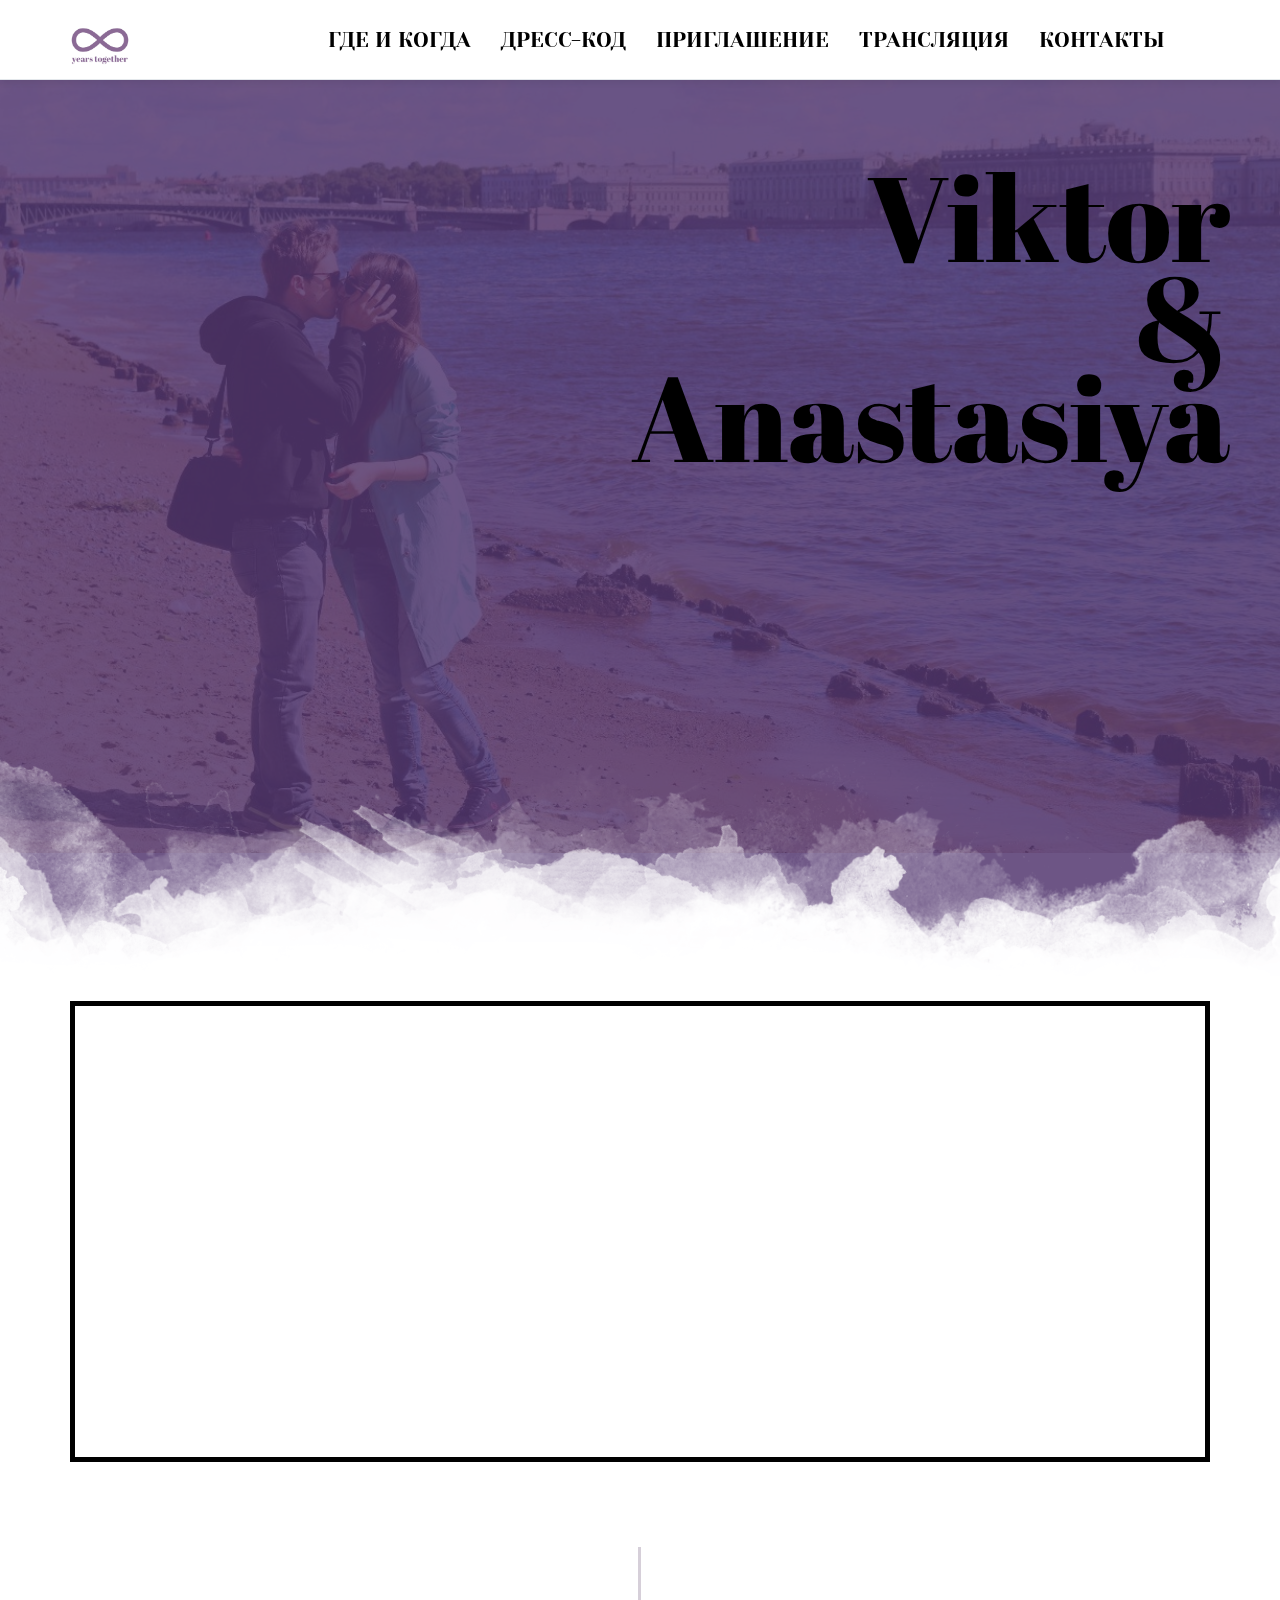
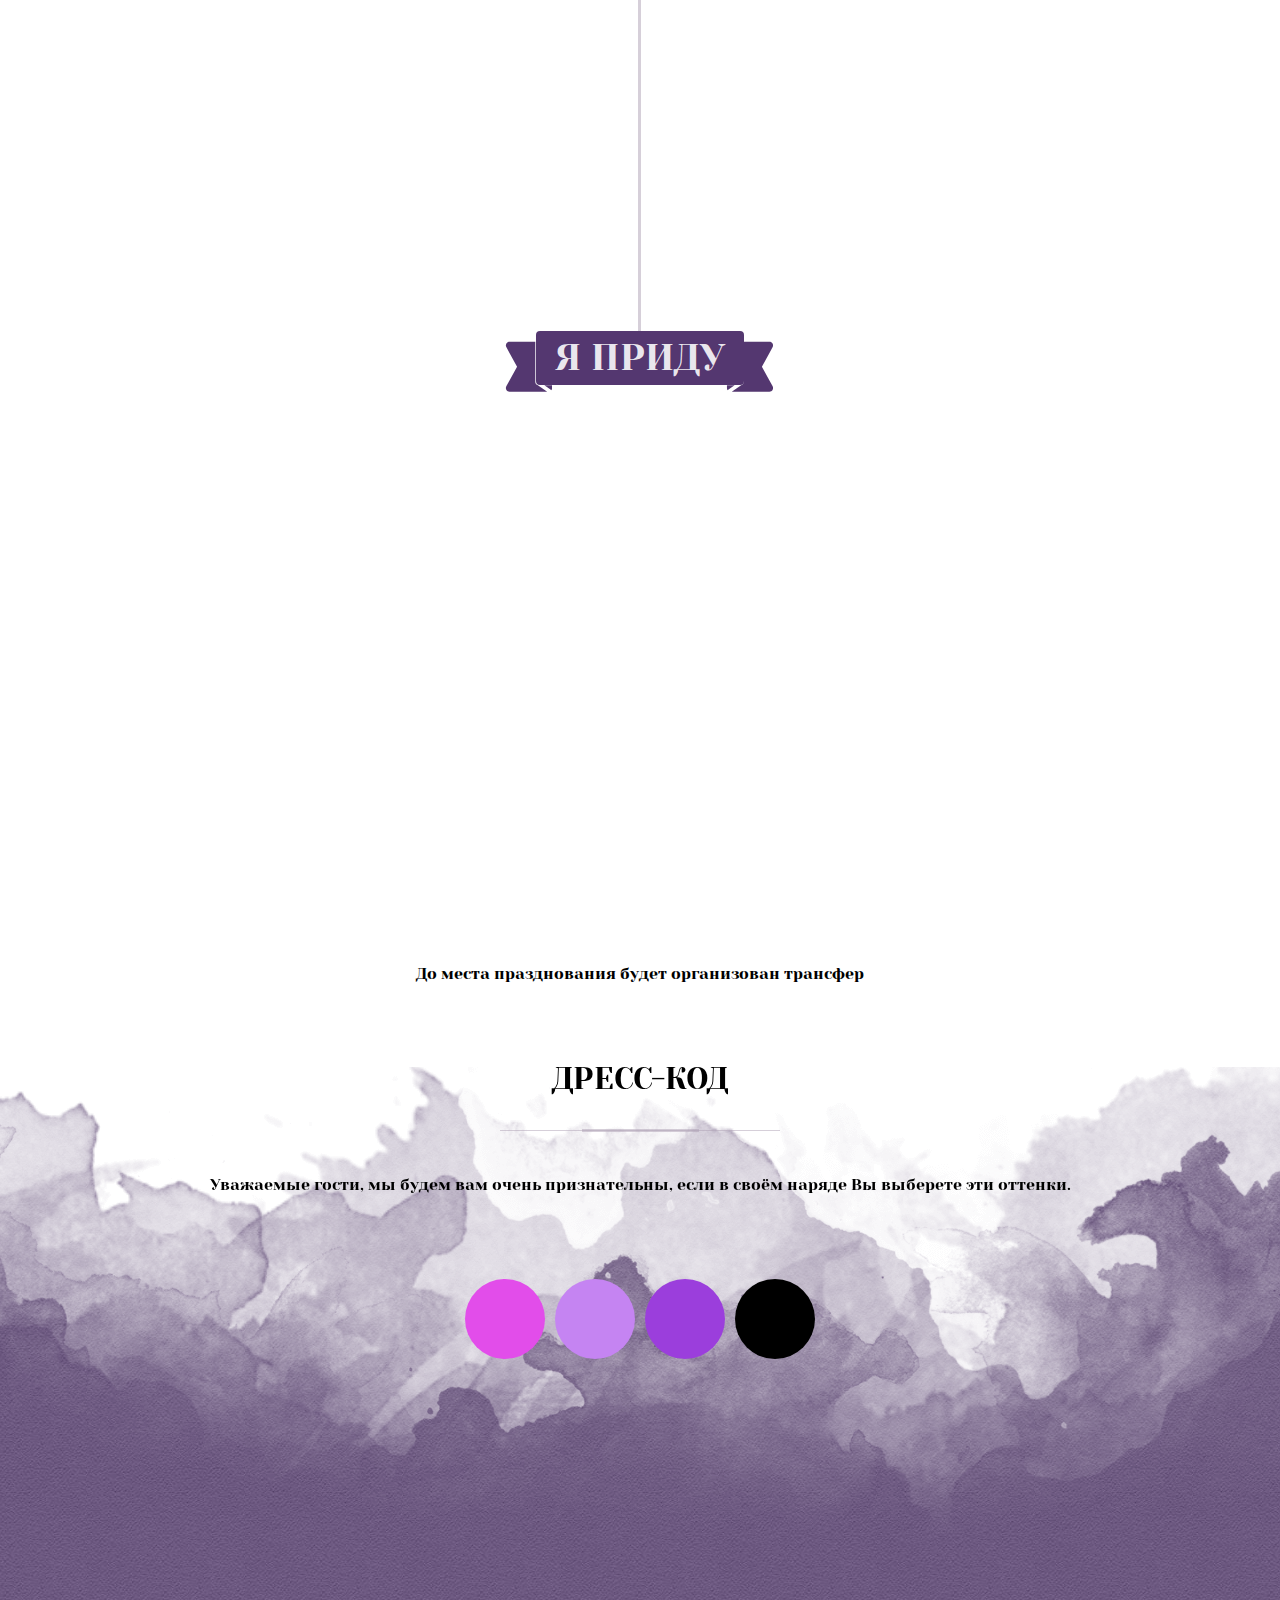
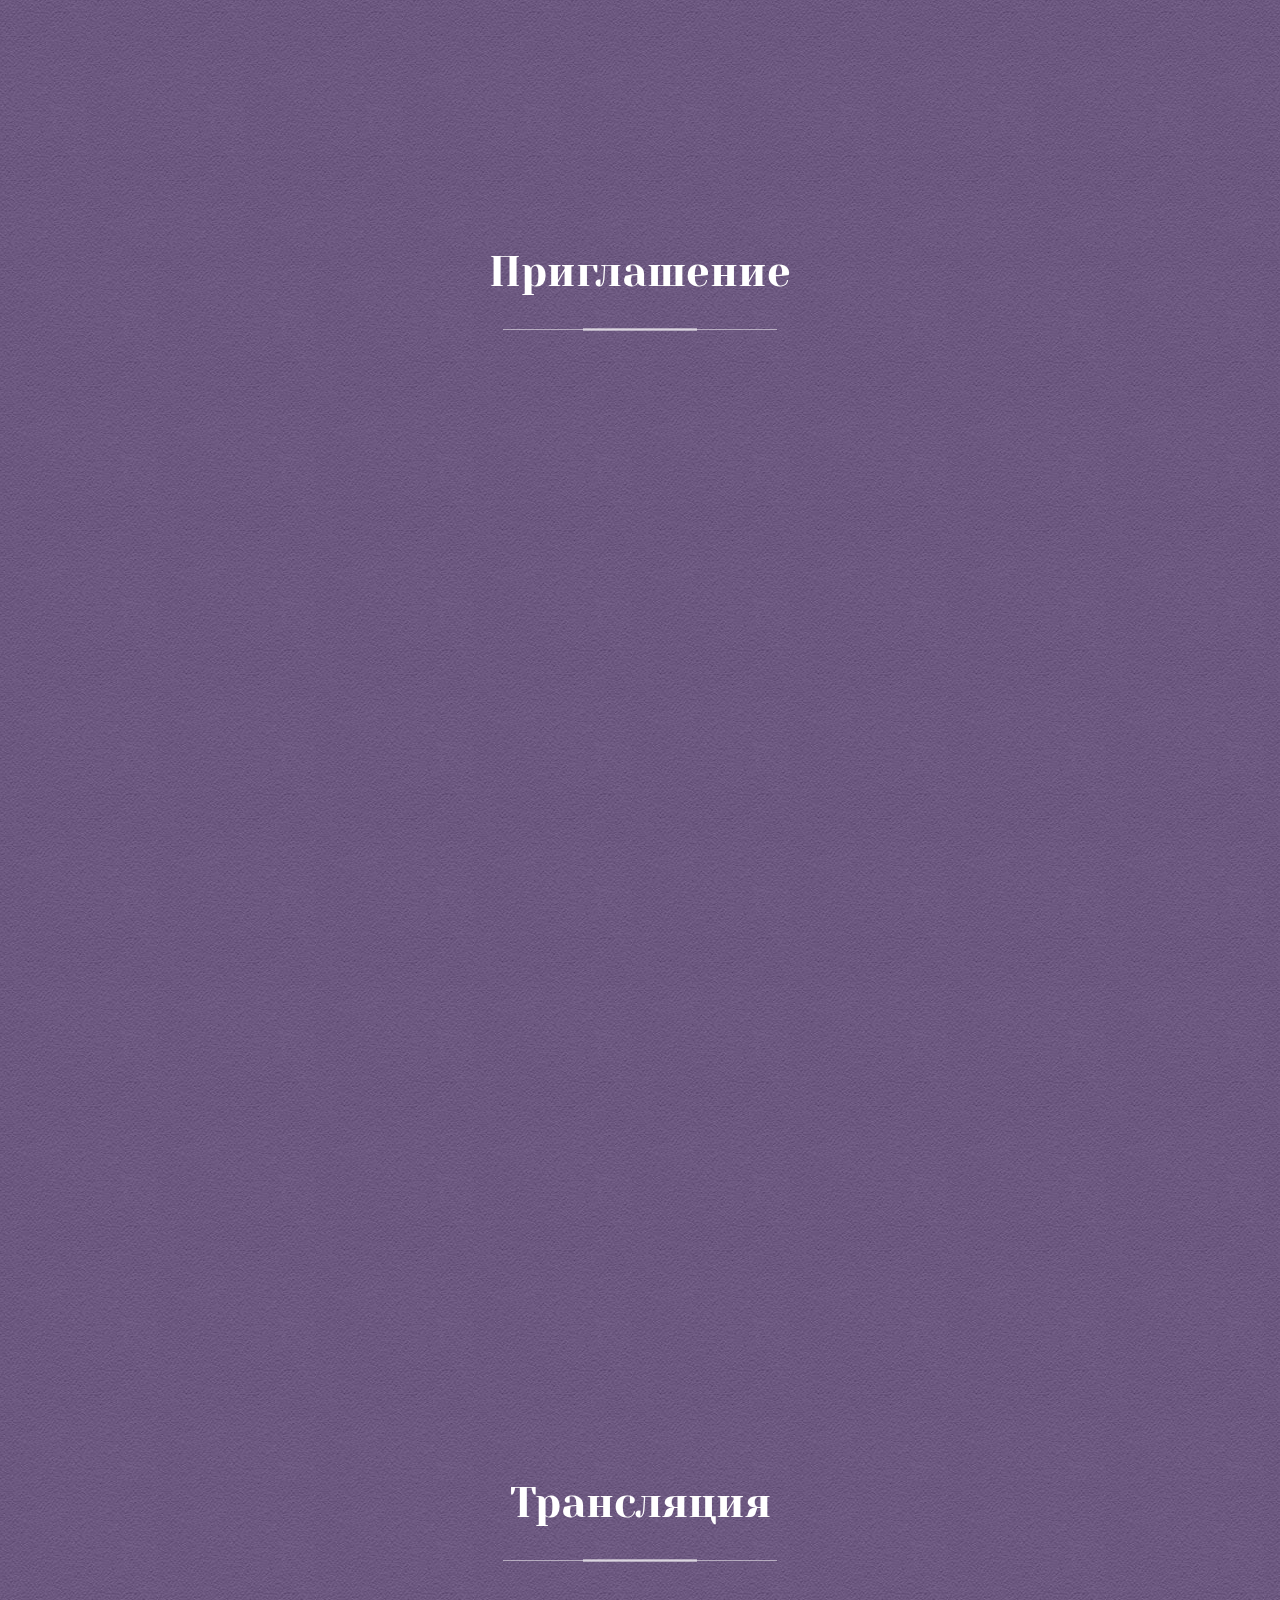
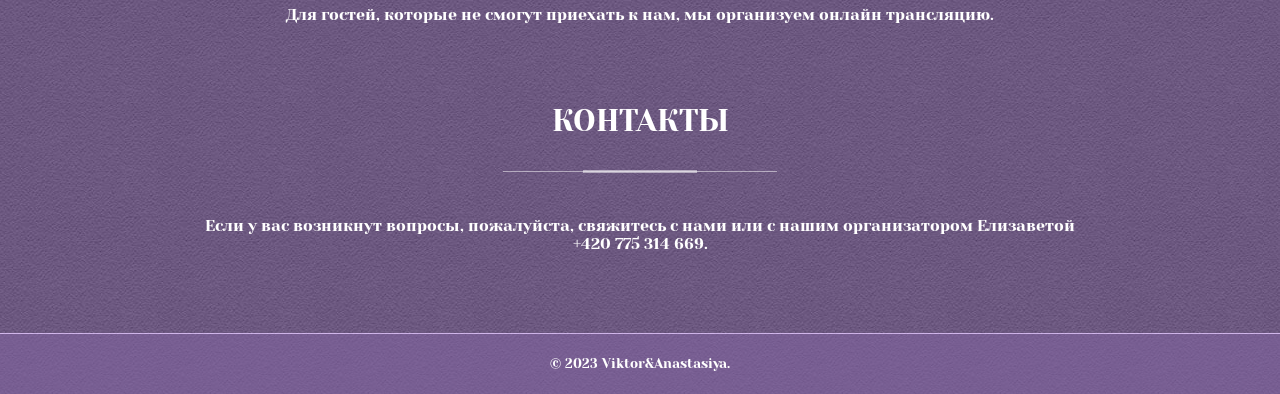
==== commit f064ee59: "Latest changes" ====
--- a/index.html
+++ b/index.html
@@ -38,13 +38,13 @@
 
 
 	<!-- Bootstrap CSS -->
-	<link href="css/bootstrap.min.css" rel="stylesheet" />
+	<link href="./css/bootstrap.min.css" rel="stylesheet" />
 	
 	<!-- Template CSS -->
-	<link href="css/style.css" rel="stylesheet" />
+	<link href="./css/style.css" rel="stylesheet" />
 	
 	<!-- Modernizr -->
-	<script src="js/modernizr-2.6.2.min.js"></script>
+	<script src="./js/modernizr-2.6.2.min.js"></script>
 	
 </head>
 <body>
@@ -81,19 +81,15 @@
 			</section>
 		</header>
 		<!-- END HEADER -->
-		
-		<!-- BEGIN HOME SECTION -->
-		<section id="home" class="divider-bottom-1">
-			<div class="container">
-				<div class="row">
-					<div class="col-sm-12">
-						<div class="hero-title">Viktor & Anastasiya</div>
-						<div class="hero-subtitle"></div>
-						<div class="hero-subtitle curve2"> </div>
-					</div>
-				</div>
-			</div>
-		</section>
+
+        <!-- BEGIN HOME SECTION -->
+        <section id="home" class="divider-bottom-1">
+            <div>
+                <img src="../images/we.jpg" style="width:100%;" alt="Responsive image">
+                <div class="hero-title">Viktor <br>& <br>Anastasiya</div>
+                <div class="hero-subtitle curve2"></div>
+            </div>
+        </section>
 		<!-- END HOME SECTION -->
 		
 		<!-- BEGIN THE WEDDING SECTION -->
@@ -103,9 +99,7 @@
 					<div class="invite">
 						<div class="invite" data-animation-direction="from-left" data-animation-delay="100">
 							<div class="invite_authors">
-								Viktor
-								&
-								Anastasiya
+								Дорогие гости
 							</div>
 
 							<div class="invite_info">
@@ -134,16 +128,24 @@
 							<div class="event_right" data-animation-direction="from-left" data-animation-delay="100">
 								<div class="event_panel">
 <!--									<div class="info-right">-->
-										<h4>Old Ranch Country Club</h4>
-										<p>29033 West Lake Drive, Agoura Hills, CA<br>33.776025, -118.065314</p>
+										<h4>Церемония</h4>
+										<p>16:00</p>
 <!--									</div>-->
 								</div>
 							</div>
 
-							<div class="event_right" data-animation-direction="from-left" data-animation-delay="100">
-								<div class="event_panel">
-										<h4>Old Ranch Country Club</h4>
-										<p>29033 West Lake Drive, Agoura Hills, CA<br>33.776025, -118.065314</p>
+							<div class="event_right" style="margin-top:0" data-animation-direction="from-left" data-animation-delay="100">
+								<div class="event_panel">
+										<h4>Ужин</h4>
+										<p>17:00</p>
+								</div>
+							</div>
+							<div class="event_left" style="margin-top:100px" data-animation-direction="from-right" data-animation-delay="100">
+								<div class="event_panel">
+									<!--									<div class="info-right">-->
+									<h4>09.08</h4>
+									<p>Второй день свадьбы. Место и время уточним</p>
+									<!--									</div>-->
 								</div>
 							</div>
 						</div>
@@ -155,32 +157,28 @@
 				</div>
 			</div>
 			<h5 class="section-text"> </h5>
-
-
-			<h5 class="section-text">До места празднования будет организован трансфер </h5>
-
+			
 			<div id="map-container-google-1" class="z-depth-1-half map-container" style="height: 500px; text-align: center">
 				<iframe src="https://www.google.com/maps/embed?pb=!1m18!1m12!1m3!1d2548.8293283241865!2d14.474796115884343!3d50.29511367945427!2m3!1f0!2f0!3f0!3m2!1i1024!2i768!4f13.1!3m3!1m2!1s0x470be78970a29c4d%3A0x2eb5b307b5fcbf17!2zTmEgS23DrW7EmyAocGVuemlvbiAvIHN2YXRieSAvIGZpcmVtbsOtIGFrY2Up!5e0!3m2!1sen!2scz!4v1668888012477!5m2!1sen!2scz"
 						width="700" height="450" style="border:0;" allowfullscreen="" loading="lazy" referrerpolicy="no-referrer-when-downgrade"></iframe>
 			</div>
-			<h5 class="section-text"> </h5>
-			<h5 class="section-text">  </h5>
-
-
-
+
+			<h5 class="section-text">До места празднования будет организован трансфер </h5>
 		</section>
 		<!-- END THE WEDDING SECTION -->
-		<section id="loveline" class="no-padding-top divider-bottom-2 divider-pattern divider-bg-color">
-		</section>
-
-
 		<!-- BEGIN DRESS CODE SECTION -->
-		<section id="dresscode" class="bg-color pattern">
-			<div class="container">
-				<div class="row">
-					<div class="col-sm-12">
+		<section id="dresscode" class="divider-bottom-2 divider-pattern divider-bg-color" >
+			<div class="container">
+				<div class="row">
+					<div class="col-12">
 						<h2 class="section-title">Дресс-код</h2>
 						<h5 class="section-text">Уважаемые гости, мы будем вам очень признательны, если в своём наряде Вы выберете эти оттенки.</h5>
+						<div class="circles">
+							<div class="col-3 circle_pink"></div>
+							<div class="col-3 circle_light_purple"></div>
+							<div class="col-3 circle_purple"></div>
+							<div class="col-3 circle_black"></div>
+						</div>
 					</div>
 				</div>
 			</div>
@@ -193,7 +191,8 @@
 				<div class="row">
 					<div class="col-sm-12">
 						<h1 class="section-title">Приглашение</h1>
-						<h5 class="section-text">Уважаемые гости, пожалуйста, заполните следующую анкету.</h5>
+							<iframe class="form" src="https://docs.google.com/forms/d/e/1FAIpQLSenY-SXuKVWYCx472Pu-8KCsB7v-vzl4BK4WVGwvaBopLhfyw/viewform?embedded=true"
+									width="640" height="835" frameborder="0" marginheight="0" marginwidth="0">Загрузка…</iframe>
 					</div>
 				</div>
 			</div>
@@ -218,12 +217,22 @@
 				<div class="row">
 					<div class="col-sm-12">
 						<h2 class="section-title">Контакты</h2>
-						<h5 class="section-text">Если у вас возникнут вопросы, пожалуйста, свяжитесь с нами или с нашим организатором Елизаветой +420 775 314 669.</h5>
-					</div>
-				</div>
-			</div>
-		</section>
-		
+						<h5 class="section-text">Если у вас возникнут вопросы, пожалуйста, свяжитесь с нами или с нашим организатором Елизаветой <br> +420 775 314 669.</h5>
+					</div>
+				</div>
+			</div>
+		</section>
+
+		<footer id="footer" class="bg-color pattern">
+			<div class="container">
+				<div class="row">
+					<div class="col-sm-12" style="text-align: center">
+						&copy; 2023 Viktor&Anastasiya.
+						
+					</div>
+				</div>
+			</div>
+		</footer>
 	</div>
 	<!-- END WRAPPER -->
 
--- a/css/style.css
+++ b/css/style.css
@@ -490,7 +490,7 @@
 }
 section {
   position: relative;
-  padding: 70px 0;
+  /*padding: 70px 0;*/
   background-color: #ffffff;
   z-index: 0;
 }
@@ -611,9 +611,9 @@
 .btn-default,
 .btn-default:focus,
 .btn-default.focus {
-  color: rgba(173, 159, 179, 0.65);
-  background-color: transparent;
-  border-color: rgba(173, 159, 179, 0.65);
+  color: #000000;
+  background-color: #ad9fb3;
+  border-color: rgba(93, 65, 106, 0.65);
 }
 .btn-default:hover,
 .btn-default:active,
@@ -803,7 +803,7 @@
 .btn.ribbon.btn-color {
   background: #543770;
   border-color: #543770;
-  color: rgba(255, 255, 255, 0.65);
+  color: rgba(255, 255, 255, 0.9);
 }
 .btn.ribbon.btn-color::before,
 .btn.ribbon.btn-color::after {
@@ -821,14 +821,14 @@
 .bg-color .btn.ribbon.btn-color,
 .bg-color-overlay .btn.ribbon.btn-color {
   background: #543770;
-  border-color: #fff;
+  /*border-color: #fff;*/
   color: rgba(255, 255, 255, 0.65);
 }
 .bg-color .btn.ribbon.btn-color::before,
 .bg-color-overlay .btn.ribbon.btn-color::before,
 .bg-color .btn.ribbon.btn-color::after,
 .bg-color-overlay .btn.ribbon.btn-color::after {
-  color: #fff;
+  /*color: #fff;*/
 }
 .bg-color .btn.ribbon.btn-color::before,
 .bg-color-overlay .btn.ribbon.btn-color::before {
@@ -1144,9 +1144,9 @@
   background-color: #543770;
   background-image: url('../images/pattern.png');
 }
-.divider-bottom-1 {
-  padding-bottom: 290px !important;
-}
+/*.divider-bottom-1 {*/
+/*  padding-bottom: 290px !important;*/
+/*}*/
 .divider-bottom-1::after {
   content: "";
   width: 100%;
@@ -1169,7 +1169,7 @@
   position: absolute;
   left: 0;
   bottom: 0;
-  background-repeat: repeat-x;
+  background-repeat: no-repeat;
   background-position: top center;
   background-image: url('../images/divider_2.png');
   z-index: -1;
@@ -1390,7 +1390,7 @@
   margin-left: 10px;
 }
 #nav-mobile-btn {
-  background-color: #ad9fb3;
+  background-color: #543770;
   border: 0;
   color: #fff;
   font-size: 28px;
@@ -1422,7 +1422,7 @@
   visibility: hidden;
   width: 300px;
   height: 100%;
-  background: #ad9fb3;
+  background: #ffffff;
   padding: 15px;
   overflow: auto;
   -webkit-transform: translate3d(50%, 0, 0);
@@ -1455,19 +1455,19 @@
 }
 .nav-mobile > i:hover,
 .nav-mobile > i:active {
-  color: #4e5153;
+  color: #000000;
   background-color: #ad9fb3;
 }
 .nav-mobile h2 {
   text-align: center;
   margin: 10px 0 25px;
-  color: #4d4f52;
+  color: #000000;
 }
 .nav-mobile h2 i {
   margin-right: 10px;
 }
 .nav-mobile a {
-  color: #73777b;
+  color: #000000;
 }
 .nav-mobile a:hover {
   color: #ad9fb3;
@@ -1546,12 +1546,8 @@
 ================================================== */
 #home {
   position: relative;
-  padding-bottom: 0px;
-  min-height: 200px;
-  background: transparent url('../images/we.jpg');
-  background-size: 1700px;
-  padding-top: 200px;
-  text-align: center;
+  min-height: fit-content;
+  text-align: right;
 }
 #home::before {
   content: "";
@@ -1570,9 +1566,12 @@
   font-family: 'abril fatface', cursive;
   font-size: 90pt;
   font-weight: normal;
-  margin-top: 250px;
-  position: relative;
+  margin-top: 150px;
+  position: absolute;
+  line-height: 100px;
   min-height: 55px;
+  top:16px;
+  right:50px;
 }
 .hero-title small {
   font-size: 36pt;
@@ -2281,6 +2280,18 @@
   margin-top: 0;
   display: inline-block;
 }
+.circles {
+  display: flex;
+  flex-direction: row;
+  justify-content: center;
+  flex-wrap: wrap;
+}
+.form {
+margin-left: 250px;
+  margin-bottom: 100px;
+  width: 640px;
+  height: 1000px;
+}
 .timeline_footer::before {
   content: "";
   position: absolute;
@@ -2330,11 +2341,10 @@
 ================================================== */
 .invite {
   position: relative;
-  border: 3px solid rgba(25, 25, 25, 0.5);
+  border: 5px solid rgba(0, 0, 0, 1);
   padding: 22px 35px;
-  display: inline-block;
   margin-top: 25px;
-  margin-bottom: 60px;
+  margin-bottom: 25px;
 }
 .invite::before {
   content: "";
@@ -2345,17 +2355,71 @@
   bottom: -11px;
   z-index: -1;
 }
-.invite .invite_authors {
-  color: #000000;
-  font-family: 'Yeseva One', sans-serif;
-  font-size: 60pt;
-  line-height: 1;
-  text-transform: uppercase;
-  padding-right: 48px;
-  width: 43%;
-  float: left;
-  display: block;
-}
+@media screen and (max-width: 500px) {
+  #home {
+    padding: 70px 0;
+    padding-bottom: 150px;
+  }
+  .form {
+    margin-left: 0px;
+    width: 100%;
+    height: 1100px;
+  }
+}
+@media screen and (min-width: 601px) {
+  .invite .invite_authors {
+    color: #000000;
+    font-family: 'Yeseva One', sans-serif;
+    font-size: 60pt;
+    line-height: 1;
+    text-transform: uppercase;
+    padding-right: 48px;
+    width: 100%;
+    float: left;
+    display: block;
+  }
+  .invite .invite_info {
+    width: 100%;
+    float: none;
+    padding-left: 48px;
+    color: #000000;
+    font-family: 'Yeseva One', cursive;
+    font-size: 30pt;
+    line-height: 1;
+    text-transform: none;
+    text-align: center;
+  }
+  .form{
+    margin-left: 0px;
+    width: 100%;
+  }
+}
+
+@media screen and (max-width: 480px) {
+  .invite .invite_authors {
+    color: #000000;
+    font-family: 'Yeseva One', sans-serif;
+    font-size: 10pt;
+    line-height: 1;
+    text-transform: uppercase;
+    padding-right: 48px;
+    width: 100%;
+    float: left;
+    display: block;
+  }
+  .invite .invite_info {
+    width: 100%;
+    float: none;
+    padding-left: 48px;
+    color: #000000;
+    font-family: 'Yeseva One', cursive;
+    font-size: 10pt;
+    line-height: 1;
+    text-transform: none;
+    text-align: center;
+  }
+}
+
 .invite .invite_authors span {
   display: block;
   font-family: 'yeseva', cursive;
@@ -2368,17 +2432,7 @@
   top: 12px;
   margin: 0 12px;
 }
-.invite .invite_info {
-  width: 100%;
-  float: none;
-  padding-left: 48px;
-  color: #000000;
-  font-family: 'Yeseva One', cursive;
-  font-size: 30pt;
-  line-height: 1;
-  text-transform: none;
-  text-align: center;
-}
+
 .invite .invite_info .date {
   padding: 25px 0;
   font-size: 40pt;
@@ -2509,9 +2563,11 @@
 .location-info::before {
   top: 60px;
 }
-.location-info .event_left,
+.location-info .event_left{
+  margin-top: 0;
+}
 .location-info .event_right {
-  margin-top: 0;
+  margin-top: 100px;
 }
 .location-info .event_left::before,
 .location-info .event_right::before {
@@ -4181,7 +4237,7 @@
 #footer.bg-color,
 #footer.bg-color-overlay {
   border-top: 1px solid rgba(255, 255, 255, 0.5);
-  background-color: #543770;
+  background-color: #9b50e4;
 }
 #footer.bg-color::before,
 #footer.bg-color-overlay::before {
@@ -4193,7 +4249,7 @@
 }
 #footer.bg-color a:hover,
 #footer.bg-color-overlay a:hover {
-  color: #543770;
+  color: #9b50e4;
 }
 .sn-icons {
   float: right;
@@ -4622,6 +4678,38 @@
 .pp_gallery li.default a img {
   display: none;
 }
+.circle_pink {
+  background: #e24dea;
+  border-radius: 50%;
+  width: 80px;
+  height: 80px;
+  display: inline-block;
+  margin:5px;
+}
+.circle_light_purple {
+  background: #c584f2;
+  border-radius: 50%;
+  width: 80px;
+  height: 80px;
+  display: inline-block;
+  margin:5px;
+}
+.circle_purple {
+  background: #9b3edc;
+  border-radius: 50%;
+  width: 80px;
+  height: 80px;
+  display: inline-block;
+  margin:5px;
+}
+.circle_black {
+  background: #000000;
+  border-radius: 50%;
+  width: 80px;
+  height: 80px;
+  display: inline-block;
+  margin:5px;
+}
 /* #Template Settings Panel
 ================================================== */
 #template-settings {
@@ -4704,6 +4792,12 @@
   }
 }
 @media (max-width: 1199px) {
+  .nav {
+    display: none;
+  }
+  #nav-mobile-btn {
+    display: block;
+  }
   .hero-title {
     font-size: 70pt;
   }
@@ -4724,15 +4818,11 @@
   }
 }
 @media (max-width: 992px) {
-  .nav {
-    display: none;
-  }
-  #nav-mobile-btn {
-    display: block;
-  }
   .hero-title {
     font-size: 60pt;
     margin-bottom: 50px;
+    margin-top:70px;
+    right: 5px;
   }
   .hero-title span:first-child:before {
     left: -82px;
@@ -4745,6 +4835,9 @@
   .hero-subtitle {
     font-size: 38pt;
     margin-top: 40px;
+  }
+  .divider-bottom-1 {
+    padding-bottom: 150px;
   }
   .balloon-left,
   .balloon-right {
@@ -4866,6 +4959,7 @@
   .hero-title {
     font-size: 36pt;
     margin-bottom: 15px;
+    line-height: 50px;
   }
   .hero-title span:first-child:before {
     left: -52px;
@@ -4895,16 +4989,16 @@
     font-size: 36pt;
   }
   .invite .invite_authors {
-    font-size: 69pt;
+    font-size: 30pt;
   }
   .invite .invite_authors span {
-    font-size: 30pt;
+    font-size: 20pt;
   }
   .invite .invite_info {
-    font-size: 23pt;
+    font-size: 20pt;
   }
   .invite .invite_info .date {
-    font-size: 44pt;
+    font-size: 21pt;
   }
   .section-desc h1 {
     font-size: 44pt;
@@ -4950,29 +5044,26 @@
   }
 }
 /* Retina Images ***************************************************/
-@media (min-resolution: 144dpi) {
-  .divider-bottom-1 {
-    padding-bottom: 580px;
-  }
+@media (max-width: 1000px) {
   .divider-bottom-1::after {
     height: 482px;
     background-image: url('../images/divider_1@2x.png');
   }
   .divider-bottom-2 {
-    padding-bottom: 970px;
+    padding-bottom: 50px;
   }
   .divider-bottom-2::after {
-    height: 1564px;
+    height: 500px;
     background-image: url('../images/divider_2@2x.png');
   }
   .divider-bottom-2.divider-pattern::before{
-	height: 1564px;
+	height: 500px;
   }
   .divider-top-2 {
     padding-bottom: 480px;
   }
   .divider-top-2::before {
-    height: 482px;
+    height: 582px;
     background-image: url('../images/divider_5@2x.png');
   }
 }
